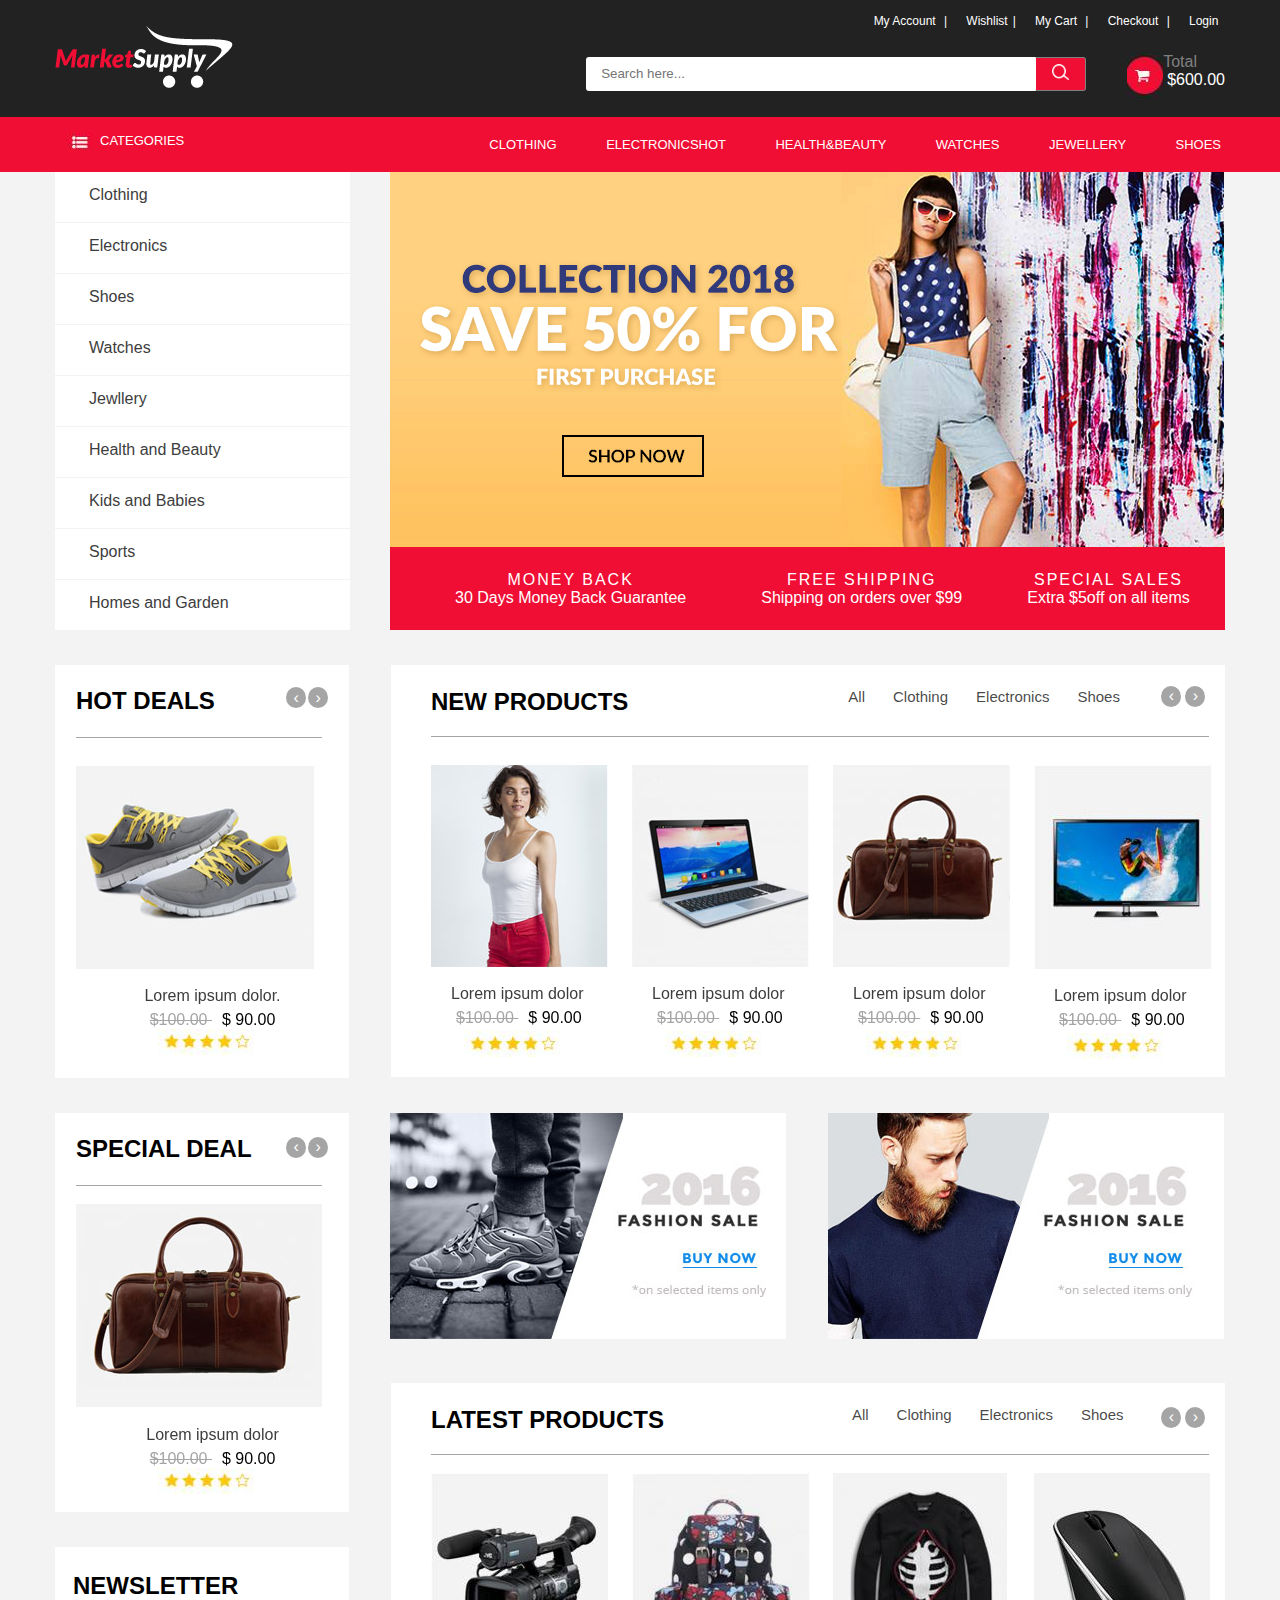
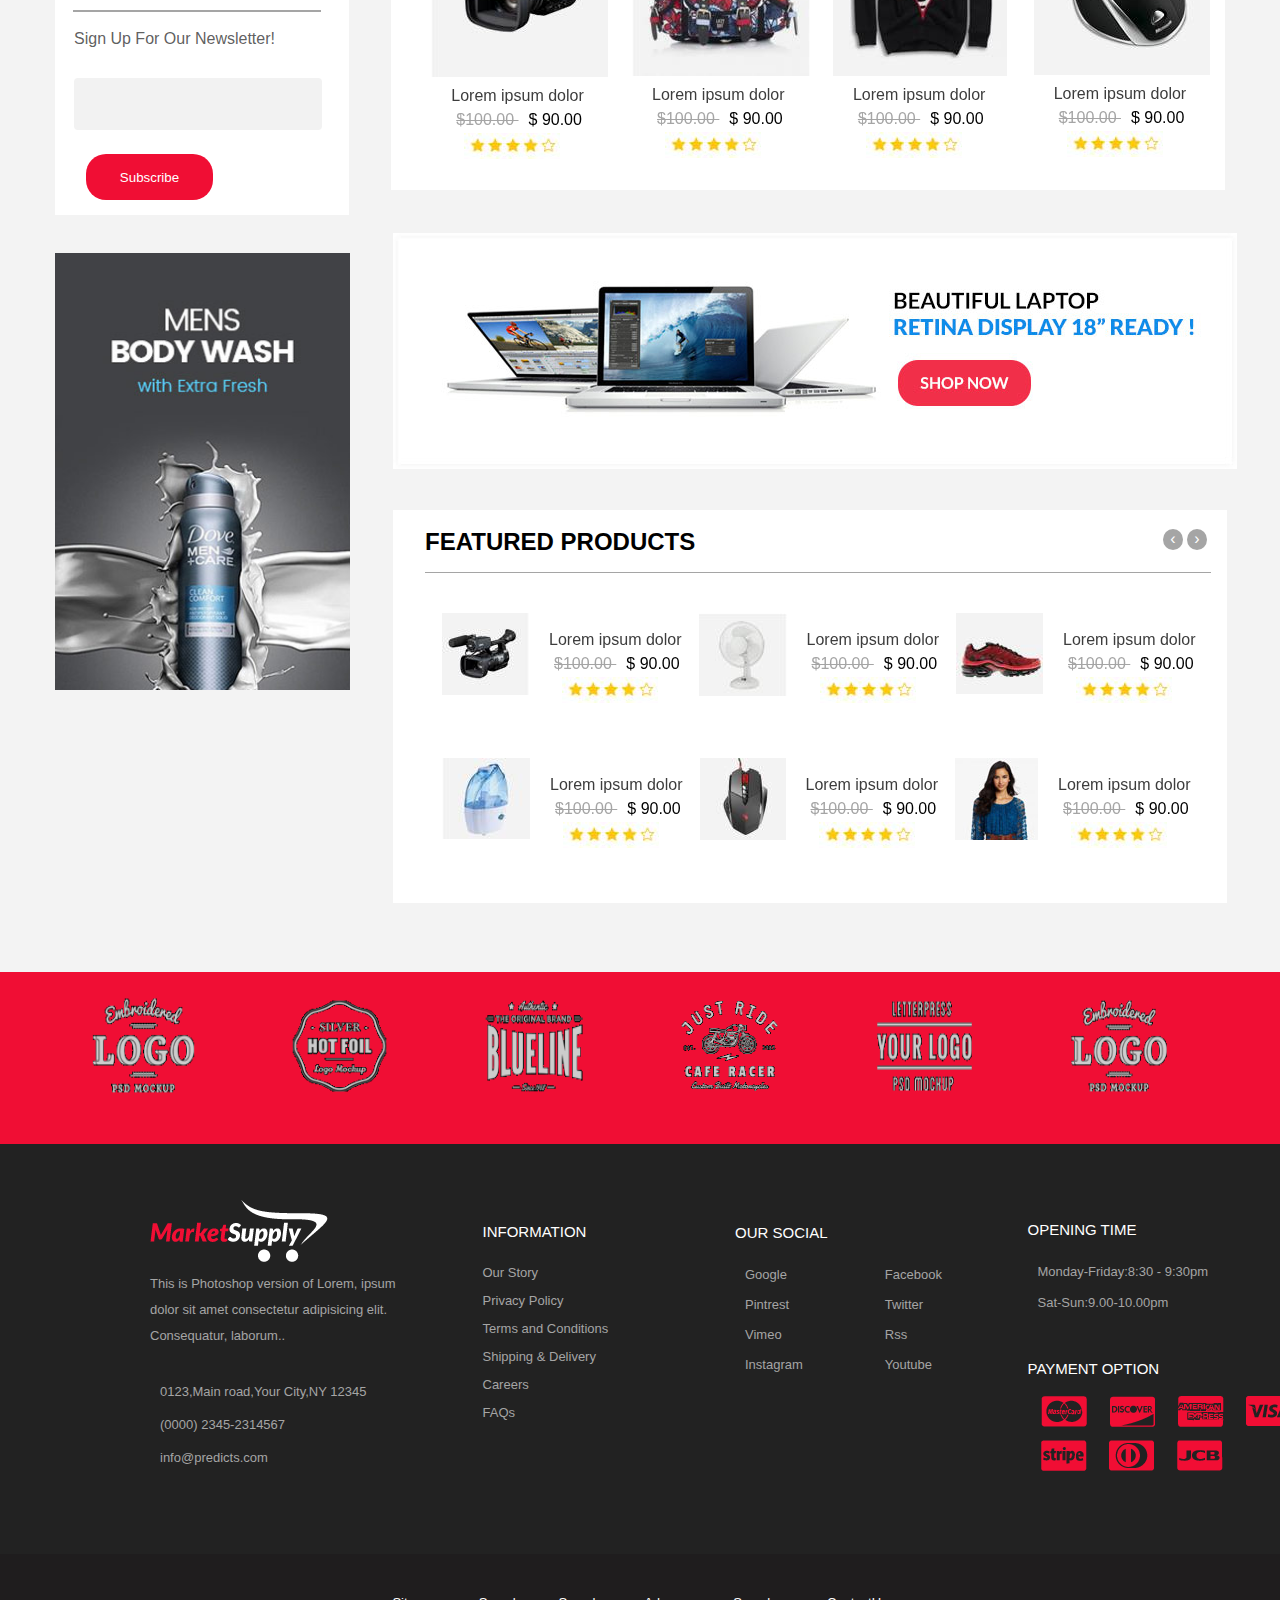
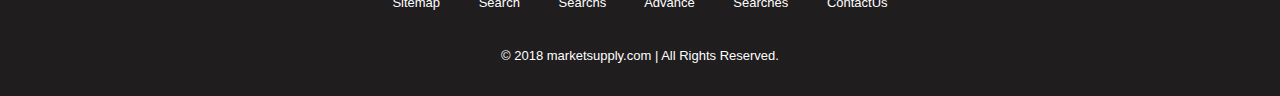
==== home page/index.html @ 387d469e "Task Completed" ====
<!DOCTYPE html>
<html lang="en">
<head>
    <meta charset="UTF-8">
    <meta http-equiv="X-UA-Compatible" content="IE=edge">
    <meta name="viewport" content="width=device-width, initial-scale=1.0">
    <link rel="stylesheet" href="https://cdnjs.cloudflare.com/ajax/libs/font-awesome/5.15.0/css/all.min.css" integrity="sha512-BnbUDfEUfV0Slx6TunuB042k9tuKe3xrD6q4mg5Ed72LTgzDIcLPxg6yI2gcMFRyomt+yJJxE+zJwNmxki6/RA==" crossorigin="anonymous" referrerpolicy="no-referrer" />
    <link rel="stylesheet" href="css/style.css"/>
    <link rel="stylesheet" href="css/owl.carousel.css">
    <!-- <link rel="stylesheet" href="css/owl.carousel2.css"> -->
    <title>Web Page</title>
</head>
<body>
    <main class="main"> 
        <header class="header">
            <div class="container"> 
              <div class="header-part1"> 
            <div class="first-img"> 
            <img class="header-img" src="images/logo.png" alt="logo" />
            </div>
            <div class="nav-search"> 
            <nav class="navigation">
                <ul class="main-nav">
                    <li> <a class="main-nav-link" href="#">My Account <span>|</span> </a></li>
                    <li><a class="main-nav-link" href="#">Wishlist<span>|</span></a></li>
                    <li><a class="main-nav-link" href="#">My Cart <span>|</span></a></li>
                    <li><a class="main-nav-link" href="#">Checkout <span>|</span></a></li>
                    <li><a class="main-nav-link" href="#">Login</a></li>
                </ul>
            </nav> 
            <div class="search-icon">
                <input type="text" placeholder="Search here..." name="search" class="search">
                <button type="submit" class="button1 "><img class="btnsearch" src="images/search.png" alt="bar"></button> 
                <div class="cart"><img class="cart1" src="images/cart.jpg" alt="cart"></div>
                <div class="first-price"><p class="total">Total<br><span>$600.00</span></p></div>
            </div> 
        </div>
        </div>  
        </div>
        </header>
        <div class="header2">
            <div class="container">  
             <div class="header-part2">  
            <div class="category">
                <div class="lines"><img src="images/lines.jpg"></div>
                <div class="c1"> 
                <p>CATEGORIES</p>
            </div>
            </div>
            <div class="lists">
                <div class="lists1">
                    <a class="prod" href="#">CLOTHING</a>
                    <a class="prod" href="#">ELECTRONICSHOT</a>
                    <a class="prod" href="#">HEALTH&BEAUTY</a>
                    <a class="prod" href="#">WATCHES</a>
                    <a class="prod" href="#">JEWELLERY</a>
                    <a class="prod"  href="#">SHOES</a>
                </div>
            </div>
          </div> 
        </div>
    </div>
<!-- first section -->
<div class="main-2"> 
    <div class="container">
        <div class="first-section">
            <div class="products2"> 
                <a class="prod2" href="#"> <i class="far fa-play-circle"></i>Clothing</a>
                <a class="prod2" href="#"><i class="far fa-play-circle"></i>Electronics</a>
                <a class="prod2" href="#"><i class="far fa-play-circle"></i>Shoes</a>
                <a class="prod2" href="#"><i class="far fa-play-circle"></i>Watches</a>
                <a class="prod2" href="#"><i class="far fa-play-circle"></i>Jewllery</a>
                <a class="prod2" href="#"><i class="far fa-play-circle"></i>Health and Beauty</a>
                <a class="prod2" href="#"><i class="far fa-play-circle"></i>Kids and Babies</a>
                <a class="prod2" href="#"><i class="far fa-play-circle"></i>Sports</a>
                <a class="prod2" href="#"><i class="far fa-play-circle"></i>Homes and Garden</a>
            </div>
            <div class="picture">
                <img class="picture1" src="images/banner-image.jpg" alt="girls picture">
                <div class="picture-content">
                    <p class="mb mb1"><span>MONEY BACK</span><br>30 Days Money Back Guarantee</p>
                    <p class="mb mb2"><span>FREE SHIPPING</span><br>Shipping on orders over $99</p>
                    <p class="mb mb3"><span>SPECIAL SALES</span><br>Extra $5off on all items</p>
                </div>
            </div>
        </div>
<!-- second section -->
<div class="second-section">
    <div class="second-sub"> 
                <h2 class="hd">HOT DEALS </h2>
                <hr class="hr"  size="1" width="90%" color="#a5a5a5" />
                 <div class="owl-carousel owl-carousel1 owl-theme">
                    <div class="item">
                        <div class="images-hot"><h4> 
                         <img src="images/hot-deals-01.jpg"></h4></div> 
                        <div class="second-sub-letter">
                            <p class="sb1">Lorem ipsum dolor.</p>
                            <p class="dollars"><span><s>$100.00 </s></span>$ 90.00</p>
                            <img class="star" src="images/star.jpg" alt="star">
                        </div>
                    </div> 
                     
                    <div class="item">
                        <div class="images-hot"><h4> 
                         <img src="images/hot-deals-01.jpg"></h4></div> 
                        <div class="second-sub-letter">
                            <p class="sb1">Lorem ipsum dolor.</p>
                            <p class="dollars"><span><s>$100.00 </s></span>$ 90.00</p>
                            <img class="star" src="images/star.jpg" alt="star">
                        </div>
                    </div> 
                    <div class="item">
                        <div class="images-hot"><h4> 
                         <img src="images/hot-deals-01.jpg"></h4></div> 
                        <div class="second-sub-letter">
                            <p class="sb1">Lorem ipsum dolor.</p>
                            <p class="dollars"><span><s>$100.00 </s></span>$ 90.00</p>
                            <img class="star" src="images/star.jpg" alt="star">
                        </div>
                    </div> 
                </div>
            </div> 
         
         <div class="second-side">
            <div class="second-content">
            <div class="sc1">    
            <h2 class="np">NEW PRODUCTS</h2>
             
            </div> 
            <div class="sc2">
                <p class="sc">All</p>
                <p class="sc">Clothing</p>
                <p class="sc">Electronics</p>
                <p class="sc">Shoes</p> 
            </div>
            </div>
            <hr class="hr"  size="1" width="98%" color="#a5a5a5" />
            <div class="owl-carousel owl-carousel2 owl-theme">
            <div class="item">
                    <div class="p1"><h4>
                    <img src="images/new-products-01.jpg">
                </h4></div>
                <div class="p1-letter">
                    <p class="np1">Lorem ipsum dolor</p>
                    <p class="dollars d1"><span><s>$100.00 </s></span>$ 90.00</p>
                    <img class="star st" src="images/star.jpg" alt="star">
                </div>
            </div> 
            <div class="item">
                <div class="p1"><h4>
                <img src="images/new-products-02.jpg">
            </h4></div>
            <div class="p1-letter">
                <p class="np1">Lorem ipsum dolor</p>
                <p class="dollars d1"><span><s>$100.00 </s></span>$ 90.00</p>
                <img class="star st" src="images/star.jpg" alt="star">
            </div>
            </div>
            <div class="item">
                <div class="p1"><h4>
                <img src="images/new-products-03.jpg">
            </h4></div>
            <div class="p1-letter">
                <p class="np1">Lorem ipsum dolor</p>
                <p class="dollars d1"><span><s>$100.00 </s></span>$ 90.00</p>
                <img class="star st" src="images/star.jpg" alt="star">
            </div>
            </div> 
            <div class="item">
                <div class="p1"><h4>
                <img src="images/New Project (4).jpg">
            </h4></div>
            <div class="p1-letter">
                <p class="np1">Lorem ipsum dolor</p>
                <p class="dollars d1"><span><s>$100.00 </s></span>$ 90.00</p>
                <img class="star st" src="images/star.jpg" alt="star">
            </div>
            </div> 
            <div class="item">
                <div class="p1"><h4>
                <img src="images/new-products-02.jpg">
            </h4></div>
            <div class="p1-letter">
                <p class="np1">Lorem ipsum dolor</p>
                <p class="dollars d1"><span><s>$100.00 </s></span>$ 90.00</p>
                <img class="star st" src="images/star.jpg" alt="star">
            </div>
            </div>  
        </div>
    </div>     
</div>
        <!-- Third section -->
        <div class="third-section">
            <div class="third-sub"> 
                <h2 class="sd">SPECIAL DEAL</h2>
                <hr class="hr"  size="1" width="90%" color="#a5a5a5" />
                <div class="owl-carousel owl-carousel1  owl-theme">
                    <div class="item">
                        <div class="images-special"><h4> 
                         <img src="images/special-deals-01.jpg"></h4></div> 
                        <div class="third-sub-letter">
                            <p class="tb1">Lorem ipsum dolor</p>
                            <p class="dollars"><span><s>$100.00 </s></span>$ 90.00</p>
                            <img class="star" src="images/star.jpg" alt="star">
                        </div>
                    </div> 
                    <div class="item">
                        <div class="images-special"><h4> 
                         <img src="images/special-deals-01.jpg"></h4></div> 
                        <div class="third-sub-letter">
                            <p class="tb1">Lorem ipsum dolor</p>
                            <p class="dollars"><span><s>$100.00 </s></span>$ 90.00</p>
                            <img class="star" src="images/star.jpg" alt="star">
                        </div>
                    </div> 
                    <div class="item">
                        <div class="images-special"><h4> 
                         <img src="images/special-deals-01.jpg"></h4></div> 
                        <div class="third-sub-letter">
                            <p class="tb1">Lorem ipsum dolor</p>
                            <p class="dollars"><span><s>$100.00 </s></span>$ 90.00</p>
                            <img class="star" src="images/star.jpg" alt="star">
                        </div>
                    </div> 
            </div>
            </div>
            <div class="third-img">
                <img class="third-img1" src="images/promo-01.jpg">
                <img class="third-img2" src="images/promo-02.jpg">
            </div>
        </div>
<!-- fourth section-->
        <div class="fourth-section">
            <div class="fourth-sub">
                <div class="fourth-sub1"> 
                    <h2 class="news">NEWSLETTER</h2>
                    <hr class="hr"  size="2" width="90%" color="#a5a5a5" />
                </div>
                <div class="signup">
                    <p class="sign">Sign Up For Our Newsletter!</p>
                    <input type="text" name="details" class="box" placeholder=" ">
                </div>
                <div class="button">
                    <button class="button2">Subscribe</button>
                </div>
            </div>
            <div class="fourth-side">
                <div class="fourth-content">
                    <div class="fc1">    
                        <h2 class="lp">LATEST PRODUCTS</h2>
                    </div> 
                    <div class="fc2">
                        <p class="fc">All</p>
                        <p class="fc">Clothing</p>
                        <p class="fc">Electronics</p>
                        <p class="fc">Shoes</p> 
                    </div>
                </div>
                <hr class="hr"  size="1" width="98%" color="#a5a5a5" />
                <div class="owl-carousel owl-carousel2 owl-theme">
                    <div class="item">
                        <div class="fimg1"><h4>
                            <img src="images/camera.jpg"></h4> 
                        </div>
                        <div class="fp1-letter">
                            <p class="fp1">Lorem ipsum dolor</p>
                            <p class="dollars d1"><span><s>$100.00 </s></span>$ 90.00</p>
                            <img class="star st" src="images/star.jpg" alt="star">
                        </div>
                    </div> 
                    <div class="item">
                        <div class="fimg1"><h4>
                            <img src="images/bag.jpg"></h4>
                        </div>
                        <div class="fp1-letter">
                            <p class="fp1">Lorem ipsum dolor</p>
                            <p class="dollars d1"><span><s>$100.00 </s></span>$ 90.00</p>
                            <img class="star st" src="images/star.jpg" alt="star">
                        </div>
                    </div>
                    <div class="item">
                        <div class="fimg1"><h4>
                            <img src="images/t-shirt.jpg"></h4>
                        </div>
                        <div class="fp1-letter">
                            <p class="fp1">Lorem ipsum dolor</p>
                            <p class="dollars d1"><span><s>$100.00 </s></span>$ 90.00</p>
                        <img class="star st" src="images/star.jpg" alt="star">
                        </div>
                    </div> 
                    <div class="item">
                        <div class="fimg1"><h4>
                            <img src="images/mouse.jpg"></h4>
                        </div>
                        <div class="fp1-letter">
                            <p class="fp1">Lorem ipsum dolor</p>
                            <p class="dollars d1"><span><s>$100.00 </s></span>$ 90.00</p>
                            <img class="star st" src="images/star.jpg" alt="star">
                        </div>
                    </div> 
                    <div class="item">
                        <div class="fimg1"><h4>
                            <img src="images/latest-products-03.jpg"></h4>
                        </div>
                        <div class="fp1-letter">
                        <p class="fp1">Lorem ipsum dolor</p>
                        <p class="dollars d1"><span><s>$100.00 </s></span>$ 90.00</p>
                        <img class="star st" src="images/star.jpg" alt="star">
                        </div>
                    </div>  
                </div>
            </div>  
        </div>
 <!-- fifth-section -->
        <div class="fifth-section">
            <div class="fifth-sub">
                <img class="fifth-img1" src="images/advert.jpg" alt="advert">
            </div>
            <div class="fifth-side">
                <div class="fifth-side1">
                    <img class="fifth-img2" src="images/laptop-img.jpg" alt="lap">
                </div>

                <div class="fifth-side2">
                    <div class="fifth-content">
                        <div class="fifth-c1">    
                            <h2 class="feat">FEATURED PRODUCTS</h2>
                        </div> 
                        <hr class="hr"  size="1" width="98%" color="#a5a5a5" />
                    </div>
                    <div class="owl-carousel owl-carousel3  owl-theme">
                    <div class="item">
                        <div class="item-list1"> 
                        <div class="fifth-sub-img1"><h4>
                            <img src="images/small camera.jpg"></h4>
                        </div>
                        <div class="fifth-p1-letter">
                        <p class="fifth-p1">Lorem ipsum dolor</p>
                        <p class="dollars d1"><span><s>$100.00 </s></span>$ 90.00</p>
                        <img class="star st" src="images/star.jpg" alt="star">
                        </div>

                        <div class="fifth-sub-img2"><h4>
                            <img src="images/tablefan.jpg"></h4>
                        </div>
                        <div class="fifth-p1-letter">
                        <p class="fifth-p1">Lorem ipsum dolor</p>
                        <p class="dollars d1"><span><s>$100.00 </s></span>$ 90.00</p>
                        <img class="star st" src="images/star.jpg" alt="star">
                        </div>

                        <div class="fifth-sub-img3"><h4>
                            <img src="images/shoes.jpg"></h4>
                        </div>
                        <div class="fifth-p1-letter">
                        <p class="fifth-p1">Lorem ipsum dolor</p>
                        <p class="dollars d1"><span><s>$100.00 </s></span>$ 90.00</p>
                        <img class="star st" src="images/star.jpg" alt="star">
                        </div>
                        </div>
                        <div class="item-list2"> 
                        <div class="fifth-sub-img4"><h4>
                            <img src="images/heater.jpg"></h4>
                        </div>
                        <div class="fifth-p1-letter">
                        <p class="fifth-p1">Lorem ipsum dolor</p>
                        <p class="dollars d1"><span><s>$100.00 </s></span>$ 90.00</p>
                        <img class="star st" src="images/star.jpg" alt="star">
                        </div>
                        <div class="fifth-sub-img5"><h4>
                            <img src="images/Rox.jpg"></h4>
                        </div>
                        <div class="fifth-p1-letter">
                        <p class="fifth-p1">Lorem ipsum dolor</p>
                        <p class="dollars d1"><span><s>$100.00 </s></span>$ 90.00</p>
                        <img class="star st" src="images/star.jpg" alt="star">
                        </div>
                        <div class="fifth-sub-img6"><h4>
                            <img src="images/featured-products-06.jpg"></h4>
                        </div>
                        <div class="fifth-p1-letter">
                        <p class="fifth-p1">Lorem ipsum dolor</p>
                        <p class="dollars d1"><span><s>$100.00 </s></span>$ 90.00</p>
                        <img class="star st" src="images/star.jpg" alt="star">
                        </div>
                        </div>

                    </div>  
                    <div class="item">
                        <div class="item-list1"> 
                        <div class="fifth-sub-img1"><h4>
                            <img src="images/small camera.jpg"></h4>
                        </div>
                        <div class="fifth-p1-letter">
                        <p class="fifth-p1">Lorem ipsum dolor</p>
                        <p class="dollars d1"><span><s>$100.00 </s></span>$ 90.00</p>
                        <img class="star st" src="images/star.jpg" alt="star">
                        </div>

                        <div class="fifth-sub-img2"><h4>
                            <img src="images/tablefan.jpg"></h4>
                        </div>
                        <div class="fifth-p1-letter">
                        <p class="fifth-p1">Lorem ipsum dolor</p>
                        <p class="dollars d1"><span><s>$100.00 </s></span>$ 90.00</p>
                        <img class="star st" src="images/star.jpg" alt="star">
                        </div>

                        <div class="fifth-sub-img3"><h4>
                            <img src="images/shoes.jpg"></h4>
                        </div>
                        <div class="fifth-p1-letter">
                        <p class="fifth-p1">Lorem ipsum dolor</p>
                        <p class="dollars d1"><span><s>$100.00 </s></span>$ 90.00</p>
                        <img class="star st" src="images/star.jpg" alt="star">
                        </div>
                        </div>
                        <div class="item-list2"> 
                        <div class="fifth-sub-img4"><h4>
                            <img src="images/heater.jpg"></h4>
                        </div>
                        <div class="fifth-p1-letter">
                        <p class="fifth-p1">Lorem ipsum dolor</p>
                        <p class="dollars d1"><span><s>$100.00 </s></span>$ 90.00</p>
                        <img class="star st" src="images/star.jpg" alt="star">
                        </div>
                        <div class="fifth-sub-img5"><h4>
                            <img src="images/Rox.jpg"></h4>
                        </div>
                        <div class="fifth-p1-letter">
                        <p class="fifth-p1">Lorem ipsum dolor</p>
                        <p class="dollars d1"><span><s>$100.00 </s></span>$ 90.00</p>
                        <img class="star st" src="images/star.jpg" alt="star">
                        </div>
                        <div class="fifth-sub-img6"><h4>
                            <img src="images/featured-products-06.jpg"></h4>
                        </div>
                        <div class="fifth-p1-letter">
                        <p class="fifth-p1">Lorem ipsum dolor</p>
                        <p class="dollars d1"><span><s>$100.00 </s></span>$ 90.00</p>
                        <img class="star st" src="images/star.jpg" alt="star">
                        </div>
                        </div>

                    </div>  
                    <div class="item">
                        <div class="item-list1"> 
                        <div class="fifth-sub-img1"><h4>
                            <img src="images/small camera.jpg"></h4>
                        </div>
                        <div class="fifth-p1-letter">
                        <p class="fifth-p1">Lorem ipsum dolor</p>
                        <p class="dollars d1"><span><s>$100.00 </s></span>$ 90.00</p>
                        <img class="star st" src="images/star.jpg" alt="star">
                        </div>

                        <div class="fifth-sub-img2"><h4>
                            <img src="images/tablefan.jpg"></h4>
                        </div>
                        <div class="fifth-p1-letter">
                        <p class="fifth-p1">Lorem ipsum dolor</p>
                        <p class="dollars d1"><span><s>$100.00 </s></span>$ 90.00</p>
                        <img class="star st" src="images/star.jpg" alt="star">
                        </div>

                        <div class="fifth-sub-img3"><h4>
                            <img src="images/shoes.jpg"></h4>
                        </div>
                        <div class="fifth-p1-letter">
                        <p class="fifth-p1">Lorem ipsum dolor</p>
                        <p class="dollars d1"><span><s>$100.00 </s></span>$ 90.00</p>
                        <img class="star st" src="images/star.jpg" alt="star">
                        </div>
                        </div>
                        <div class="item-list2"> 
                        <div class="fifth-sub-img4"><h4>
                            <img src="images/heater.jpg"></h4>
                        </div>
                        <div class="fifth-p1-letter">
                        <p class="fifth-p1">Lorem ipsum dolor</p>
                        <p class="dollars d1"><span><s>$100.00 </s></span>$ 90.00</p>
                        <img class="star st" src="images/star.jpg" alt="star">
                        </div>
                        <div class="fifth-sub-img5"><h4>
                            <img src="images/Rox.jpg"></h4>
                        </div>
                        <div class="fifth-p1-letter">
                        <p class="fifth-p1">Lorem ipsum dolor</p>
                        <p class="dollars d1"><span><s>$100.00 </s></span>$ 90.00</p>
                        <img class="star st" src="images/star.jpg" alt="star">
                        </div>
                        <div class="fifth-sub-img6"><h4>
                            <img src="images/featured-products-06.jpg"></h4>
                        </div>
                        <div class="fifth-p1-letter">
                        <p class="fifth-p1">Lorem ipsum dolor</p>
                        <p class="dollars d1"><span><s>$100.00 </s></span>$ 90.00</p>
                        <img class="star st" src="images/star.jpg" alt="star">
                        </div>
                        </div>

                    </div>
                </div>
                </div>
            </div>

        </div>

    </div>
</div>
<!--Footer section-->
<div class="footer-section">
    <!-- footer1 -->
    <div class="footer1">
    <div class="container"> 
        <div class="sub-footer1">
            <div class="footer-img">
                <img class="fimg fimgA" src="images/brand-01.png" alt="brand1">
                <img class="fimg" src="images/brand-02.png" alt="brand1">
                <img class="fimg" src="images/brand-03.png" alt="brand1">
                <img class="fimg" src="images/brand-04.png" alt="brand1">
                <img class="fimg" src="images/brand-05.png" alt="brand1">
                <img class="fimg fimgF" src="images/brand-06.png" alt="brand1">
            </div>
        </div>
    </div>
    </div>
    <!-- footer2 -->
    <div class="footer2">
        <div class="container">
                <div class="row">
                    <div class="footer-col col1">
                         <img class="footer-img1" src="images/logo.png">
                          <p class="footer-para">This is Photoshop version of Lorem, ipsum dolor sit amet consectetur adipisicing elit. Consequatur, laborum..</p>
                          <div class="icon-1"> 
                          <a class="icon" href="#"><i class="fas fa-map-marker-alt fi"></i> 0123,Main road,Your City,NY 12345<br></a>
                          <a class="icon" href="#"> <i class="fas fa-phone-alt fi"></i>(0000) 2345-2314567<br></a>
                          <a class="icon" href="#">  <i class="fas fa-envelope fi "></i>info@predicts.com</a>
                        </div>
                    </div>
                    <div class="footer-col col2">
                        <h4 class="footer-info">INFORMATION</h4>
                        <ul class="conditions list">
                            <li><a class="conditions" href="#"> Our Story</a></li>
                            <li><a class="conditions" href="#">Privacy Policy</a></li>
                            <li><a class="conditions" href="#">Terms and Conditions</a></li>
                            <li><a class="conditions" href="#">Shipping & Delivery</a></li>
                            <li><a class="conditions" href="#">Careers</a></li>
                            <li><a class="conditions" href="#">FAQs</a></li>
                        </ul>
                    </div>
                    <div class="footer-col col3">
                        <h4 class="social">OUR SOCIAL</h4>
                        <div class="icon-2"> 
                        <ul class="sub-icon1">
                            <li><a class="si" href="#"><i class="fab fa-google-plus-g fi"></i>Google</a></li>
                            <li><a class="si" href="#"><i class="fab fa-pinterest fi"></i>Pintrest</a></li>
                            <li><a class="si" href="#"><i class="fab fa-vimeo-v fi"></i>Vimeo</a></li>
                            <li><a class="si" href="#"><i class="fab fa-instagram fi"></i>Instagram</a></li>
                        </ul>

                        <ul class="sub-icon2">
                            <li><a class="si" href="#"><i class="fab fa-facebook-f fi"></i>Facebook</a></li>
                            <li><a class="si" href="#"><i class="fab fa-twitter fi"></i>Twitter</a></li>
                            <li><a class="si" href="#"><i class="fas fa-rss fi"></i>Rss</a></li>
                            <li><a class="si" href="#"><i class="fab fa-youtube fi"></i>Youtube</a></li>
                        </ul>

                    </div>
                    </div>
                    <div class="footer-col col4">
                        <div class="timing"> 
                        <h4 class="OT">OPENING TIME</h4>
                        <div class="time">
                            <i class="far fa-clock fi fi1"></i>
                            <p>Monday-Friday:8:30 - 9:30pm<br>Sat-Sun:9.00-10.00pm</p>
                            </div>
                        </div>
                        <div class="payment">
                            <h4>PAYMENT OPTION</h4>
                            <img class="pay" src="images/payment-icon-01.png" alt="payment"><br>
                            <img class="pay" src="images/payment-icon-02.png" alt="payment">
                        </div>
                    </div>
                    </div>
                </div>
            </div>
            <div class="footer3">
                <div class="container">
                    <div class="footer3-sub"> 
                    <div class="bottom-words">
                        <a class="site" href="#">Sitemap</a>
                        <a class="site" href="#">Search</a>
                        <a class="site" href="#">Searchs</a>
                        <a class="site" href="#">Advance</a>
                        <a class="site" href="#">Searches</a>
                        <a class="site" href="#">ContactUs</a>
                    </div>
                    <div class="copyrights"> 
                        <p class="cp1">&copy 2018 marketsupply.com | All Rights Reserved.</p>

                    </div>
                </div>
                </div>
            </div>
        </div>
</main>
</body>
<script src="https://cdnjs.cloudflare.com/ajax/libs/jquery/3.6.0/jquery.min.js" integrity="sha512-894YE6QWD5I59HgZOGReFYm4dnWc1Qt5NtvYSaNcOP+u1T9qYdvdihz0PPSiiqn/+/3e7Jo4EaG7TubfWGUrMQ==" crossorigin="anonymous" referrerpolicy="no-referrer"></script>
<script src="js/owl.carousel.min.js"></script>
<script> 
$('.owl-carousel1').owlCarousel({
    loop:true,
    margin:10,
    nav:true,
    responsive:{
        0:{
            items:1
        },
        600:{
            items:3
        },
        1000:{
            items:1
        }
    }
})
</script>
<script> 
    $('.owl-carousel2').owlCarousel({
        loop:true,
        margin:10,
        nav:true,
        responsive:{
            0:{
                items:1
            },
            600:{
                items:4
            },
            1000:{
                items:4
            }
        }
    })
</script> 
<script> 
    $('.owl-carousel3').owlCarousel({
        loop:true,
        margin:10,
        nav:true,
        responsive:{
            0:{
                items:1
            },
            600:{
                items:1
            },
            1000:{
                items:1
            }
        }
    })
</script> 
</html>
---- home page/css/style.css ----
*{
    margin: 0;
    padding: 0;
    box-sizing: border-box;
}
.main{
    background-color: hsl(0, 0%, 95%);
}
.container{
    max-width: 1170px;
    margin: 0 auto;
    
}
/* header section */
.header{
    background-color:#222222; 
    font-family: Arial, Helvetica, sans-serif;
}
/* .header-img{
    padding-left: 75%;
} */
.header-part1{
    display: flex;
    justify-content: space-between;
    align-items: center;
    height: 117px;
}
.main-nav{
    list-style: none;
    display: flex;
    align-items: center;
    gap: 1.2rem;
    font-size: 12px;
    padding-left: 45%;
    padding-bottom: 25px;
    padding-top: 8px

    /* padding-left: 36%;
    padding-bottom: 20px; */
}
.main-nav-link{
    color: #fff;
    text-decoration: none;
}
.main-nav-link span{
    padding-left: 5px;
}
.search-icon{
    display: flex;
    /* margin-right: 190px; */
    
}
.search{
width: 450px;
height: 34px;
border: none;
padding-left: 15px; 
border: none;
border-radius: 3px 1px 1px 3px;
margin-top: 4px;
}
.subsearch{
    color: #fff;
}
.button1{
    float: left;
    width: 50px;
    height: 34px;
    padding: 6px;
    background: #f00e34;
    color: white;
    border: 1px solid grey;
    border-left: none;
    cursor: pointer;
    border-radius: 0 3px 3px 0;
    margin-top: 4px;
}
.btnsearch {
    width: 17px;
}
.first-price{
    color:  grey;
    /* text-align: center; */
}

.first-price span{
    color: #fff;
    margin-left: 4px;
}
.cart{
    background-color:  #222222;
    padding-left: 41px;
}
.cart1{
    padding-bottom: 10px;
}
.header2{
     
    background-color:#f00e34;
    /* padding-bottom: 20px;
    padding-top: 20px; */
    font-size: 13px; 
    font-family: Arial, Helvetica, sans-serif;    
}
.header-part2{
    display: flex;
    justify-content: space-between;
    align-items: center;
    height: 55px;

}
.category{
    display: flex;
    color: #fff;
    padding-left: 13px
}
.c1{
    padding-left:9px;
}
.lists1{
    padding-right: 4px;
    word-spacing: 46px
}
.prod{
    color: #fff;
    text-decoration: none;
}
/* first section */
.main-2{
    background-color:#f3f3f3;
    max-width: 1440px;
    height: auto;
    font-family: Arial, Helvetica, sans-serif;
}
.first-section{
    display: flex;
}
.products2{
    display: flex;
    flex-direction: column;
    font-family: Arial, Helvetica, sans-serif;
}
.prod2{
    color:#3d3d3d;
    text-decoration: none;
    background-color:#fff;
    padding-bottom: 20px;
    width: 295px;
    height:50px;
    margin-bottom: 1px;
    padding-top: 14px;

}
.fa-play-circle{
    padding-left: 15px;
    padding-right: 19px;
    color: #a5a5a5;
}
.picture{
    width: 835px;
    height: 373px;
    margin-left: 40px;
}
.picture-content{
    display: flex;
    color: #fff;
    background-color: #f00e34;
    /* margin-top: 10px; */
    height: 83px;
    align-items: center; 
    margin-top: -4px;  
}
.mb{
    padding-left: 65px;
    text-align: center;
}
.mb1{
    padding-right: 10px;
}
.mb span{
    letter-spacing: 2px;
}
 
/* footer section */

.footer1{
    background-color: #f00e34;
    height: 172px;
    
}
.sub-footer1{
    padding-top: 24px;
}
.fimg{
    padding-left: 12px;
    height: 100px;
    width: 115px;
    margin-right: 50px;
    margin-left: 26px;
}
.fimgA{
    padding-left: 10px;
}
/* .fimgF{
    padding-left: 12%;
} */
.footer2{
    background-color:#222222;
    height:auto;
    width:1440px;
    padding: 70px 0;
}
.row{
	display: flex;
	flex-wrap: wrap;
    font-family: Arial, Helvetica, sans-serif;
    font-size: 13px;
    /* align-items: center; */
}
ul{
	list-style: none;
}
.footer-col{
    width: 25%;
    padding: 0 15px;
     
}
.footer-col .col1{
    padding-bottom: 10px;
}

 .footer-col h4{
	font-size: 18px;
	color:  #fff;
	text-transform: capitalize;
	margin-bottom: 19px;
	font-weight: 500;
	position: relative;
    font-size: 15px;
}
/* logo */
.footer-img1{
    padding-bottom: 6px;
    margin-top: -14px;
}
.icon{
    color:#a5a5a5;
    text-decoration: none;
}
.icon-1{
    margin-top: 26px;
    line-height: 33px
}
.col1{
    padding-bottom: 10px;
}
.footer-para{
    color: #a5a5a5;
    line-height: 26px;
}
 /* info */
.conditions{
    color: #a5a5a5;
    text-decoration: none;
    padding-top: -5px;
    line-height: 28px;
}
.footer-info{
    margin-top: 9px;
}
.col2{
    padding-left: 55px;
}
/* social */
.icon-2{
    display:flex;
     
}
.social{
    padding-top: 10px;
}
.sub-icon1{
    padding-right: 37px;
    line-height: 30px;
    
}
.sub-icon2{
    padding-left: 35px;
    line-height: 30px;
    
}
.si{
    color: #a5a5a5;
    text-decoration: none;
}
.fi{
    color: #f00e34;
    padding-right: 10px;
}
/* TIME AND PAYMENT */
.OT{
    height: 0px;
    margin-top: 7px;
    padding-bottom: 16px
}
.time{
    color: #a5a5a5;
    padding-bottom: 28px;
    line-height: 31px;
     display:flex;
}
.time span{
    padding-left: 10px;
}
.pay{
    padding-bottom: 10px;
    padding-left: 13px;
}
.footer3{
    background-color: #1f1d1e;
    height: 142px;
    font-family: Arial, Helvetica, sans-serif;
    font-size: 13px;
}
.footer3-sub{
    align-items: center;
    text-align: center;

}
.bottom-words{
    padding-top: 41px;
    word-spacing: 35px;
}

.site{
    color: #fff;
    text-decoration: none;
}
.copyrights{
    color: #fff;
    padding-top: 38px;
    padding-bottom: 22px;
}
.payment{
    margin-top:14px;
}
/* second section */

/* .item{
    height: 300px;
    width:250px  
}*/
.second-sub{
    background-color: #fff;
    width: 294px;
    padding-left: 21px;
    padding-top: 22px;
    margin-bottom: 20px;
}
.images-hot{
    padding-top: 10px;
}
.hd{
    padding-bottom: 22px;
}
.hr{
    margin-bottom: 18px;
}
.second-sub-letter{
    text-align: center;
}     
.sb1{
    color:#3d3d3d;
    padding-top: 18px;
}
.dollars{
    padding-top: 6px;
}
.dollars span{
    color:#a5a5a5 ;
    padding-right: 10px;
}
.star{
    padding-left: 30%;
}
.second-section{
    display: flex;
    margin-top: 34px;
}

.second-side{
    background-color: #fff;
    width: 834px;
     
    margin-left: 42px;
    padding-left: 40px;
     
    margin-bottom: 21px;
}
.p1{
    padding-top: 10px; 
}
.second-content{
    display: flex;
    padding-top: 23px;
    padding-bottom: 20px;
}
.sc2{
    display: flex;
    padding-left: 12rem;
}
.sc{
    padding-left: 28px;
    color: #3d3d3def;
    font-size: 15px;
}
.np1{
    color: #3d3d3d;;
    padding-top: 18px;
    padding-left: 20px;
}
.d1{
    padding-left: 25px;
}
.st{
    padding-left: 33px;
    padding-top: 4px;
}

/* buttons */
.owl-prev{
    position: absolute;
    bottom: 115%;
    left: 77%;
    border-radius: 50%;
    width: 20px;
    height: 21px;
    border-color:none;
    
}
.owl-prev:hover{
    background-color: #f00e34;
}
 .owl-prev{
     background-color:#a5a5a5;
}
.owl-prev span{
    color: #fff;
}
.owl-next{
    position: absolute;
    bottom: 115%;
    left: 85%;
    border-radius: 50%;
    width: 20px;
    height: 21px;
    border-color:#a5a5a5;
}
.owl-next{
    background-color: #a5a5a5;
}
.owl-next:hover{
    background-color: #f00e34;
}
.owl-next span{
    color: #fff;
}
.owl-carousel2 .owl-nav .owl-prev{
    left: 92%;
}
.owl-carousel2 .owl-nav .owl-next{
    left: 95%;
}
/* .owl-carousel2{
    display: flex;
    flex-direction:column;
} */


/* .item{
    display: flex;
    flex-direction: column;
    height: 174px;
    width: 200px;
} */

/* Third Section */
/* .item{
    height: 210px;
    width:250px
} */
.third-sub{
    background-color: #fff;
    width: 294px;
    padding-left: 21px;
    padding-top: 22px;
    /* margin-bottom: 10px; */
    /* margin-top: 10px; */
}
.sd{
    padding-bottom: 22px;
}
.hr{
    margin-bottom: 18px;
}
.images-hot{
    padding-top: 10px;
}
.third-sub-letter{
    text-align: center;
}     
.tb1{
    color:  #3d3d3d;;
     padding-top: 19px;
}
 .dollars span{
    color:#a5a5a5 ;
    padding-right: 10px;
}
/* .dollars{
    padding-bottom: 5px;
} */
/* .star{
    padding-bottom: 25px;
} */
.third-section{
    display: flex;
       margin-top: 15px;
}
.third-img{
    height: 225px;
}
.third-img1{
    margin-left: 41px;
}
.third-img2{
    margin-left: 38px;
}
/* fourth Section */
.fourth-sub{
    width: 295px;
    height: 268px;
    background-color: #fff;
    margin-top: 35px;
    margin-bottom: 18px;
}
.fourth-sub1{
    padding-left: 18px;
    padding-top: 25px;
}
.news{
    padding-bottom: 10px;
}
.signup{
    padding-left: 19px;
}
.sign{
    padding-bottom:30px;
    font-weight: 100;
    color: #3d3d3dd5;
}
.box{
    width: 90%;
    height: 52px;
    background-color: hsl(0, 0%, 95%);
    border-radius: 4px 4px;
    border: none;
}
.button{
    padding-left: 31px;
    padding-top: 24px;
}
.button2{
    width:127px;
    height: 46px;
    border-radius: 20px 20px 20px 20px;
    background-color: #f00e34;
    color: #fff;
    border: none;
}
.fourth-section{
    display: flex;
}
.fourth-side{
    background-color: #fff;
    width: 834px;
    height: auto;
    margin-left: 42px;
    padding-left: 40px;
    margin-top: -11%;
    margin-bottom: 43px;
}
.fp1{
    padding-top: 10px; 
}
.fourth-content{
    display: flex;
    padding-top: 23px;
    padding-bottom: 20px;
}
.fc2{
    display: flex;
    padding-left: 10rem;
}
.fc{
    padding-left: 28px;
    color: #3d3d3def;
    font-size: 15px;
}
.fp1{
    color:  #3d3d3d;
    padding-top: 18px;
    padding-left: 20px;
}
.owl-carousel2 .owl-nav .owl-prev{
    left: 92%;
}
.owl-carousel2 .owl-nav .owl-next{
    left: 95%;
}
/* .d1{
    padding-left: 25px;
}
.st{
    padding-left: 33px;
    padding-top: 4px;
} */
/* Fifth section */
.fifth-img1{
    width: 295px;
    padding-top: 20px
}
.fifth-section{
    display: flex;
}
.fifth-side{
    margin-left: 43px;
}
.fifth-side1{
    width: 833px;
}
.fifth-side2{
    width: 834px;
    height: 393px;
    background-color: #fff;
    padding-left: 32px;
    margin-top: 37px;
    margin-bottom: 69px;
}
.item-list1{
    display: flex;
    padding-top: 22px;
}
.item-list2{
    display: flex;
    padding-top: 55px;
}

.item{
    display: flex;
    flex-direction: column;
}
.fp1{
    padding-top: 10px; 
}
/* .fifth-content{
     
    padding-top: 23px;
    padding-bottom: 20px;
} */
.feat{
    padding-top: 18px;
    padding-bottom: 16px
}
.fifth-p1{
    color:  #3d3d3d;;
    padding-top: 18px;
    padding-left: 20px;
}
.fifth-sub-img1{
    padding-left: 17px;
}
.fifth-sub-img2{
    padding-left: 17px;
}
.fifth-sub-img3{
    padding-left: 17px;
}
.fifth-sub-img4{
    padding-left: 17px;
}
.fifth-sub-img5{
    padding-left: 17px;
}
.fifth-sub-img6{
    padding-left: 17px;
}
.owl-carousel3 .owl-nav .owl-prev{
    left: 92%;
}
.owl-carousel3 .owl-nav .owl-next{
    left: 95%;
}
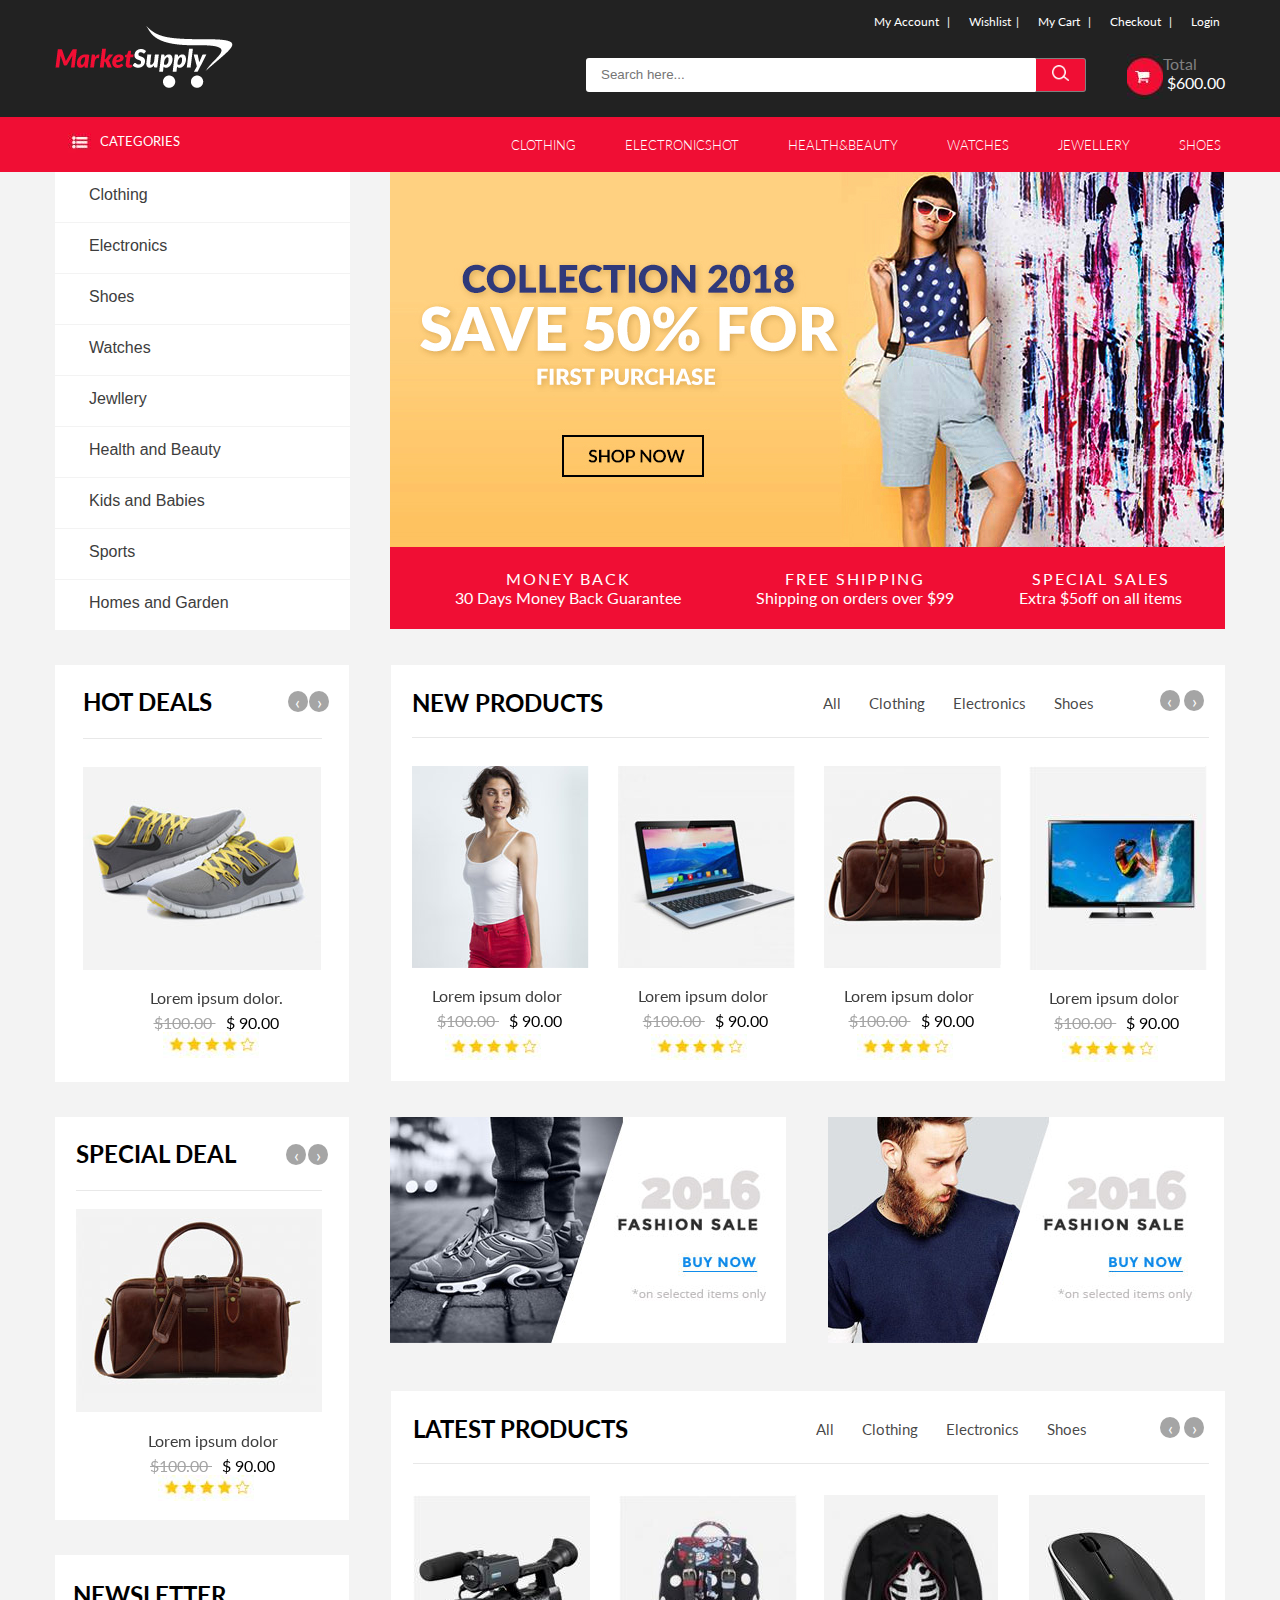
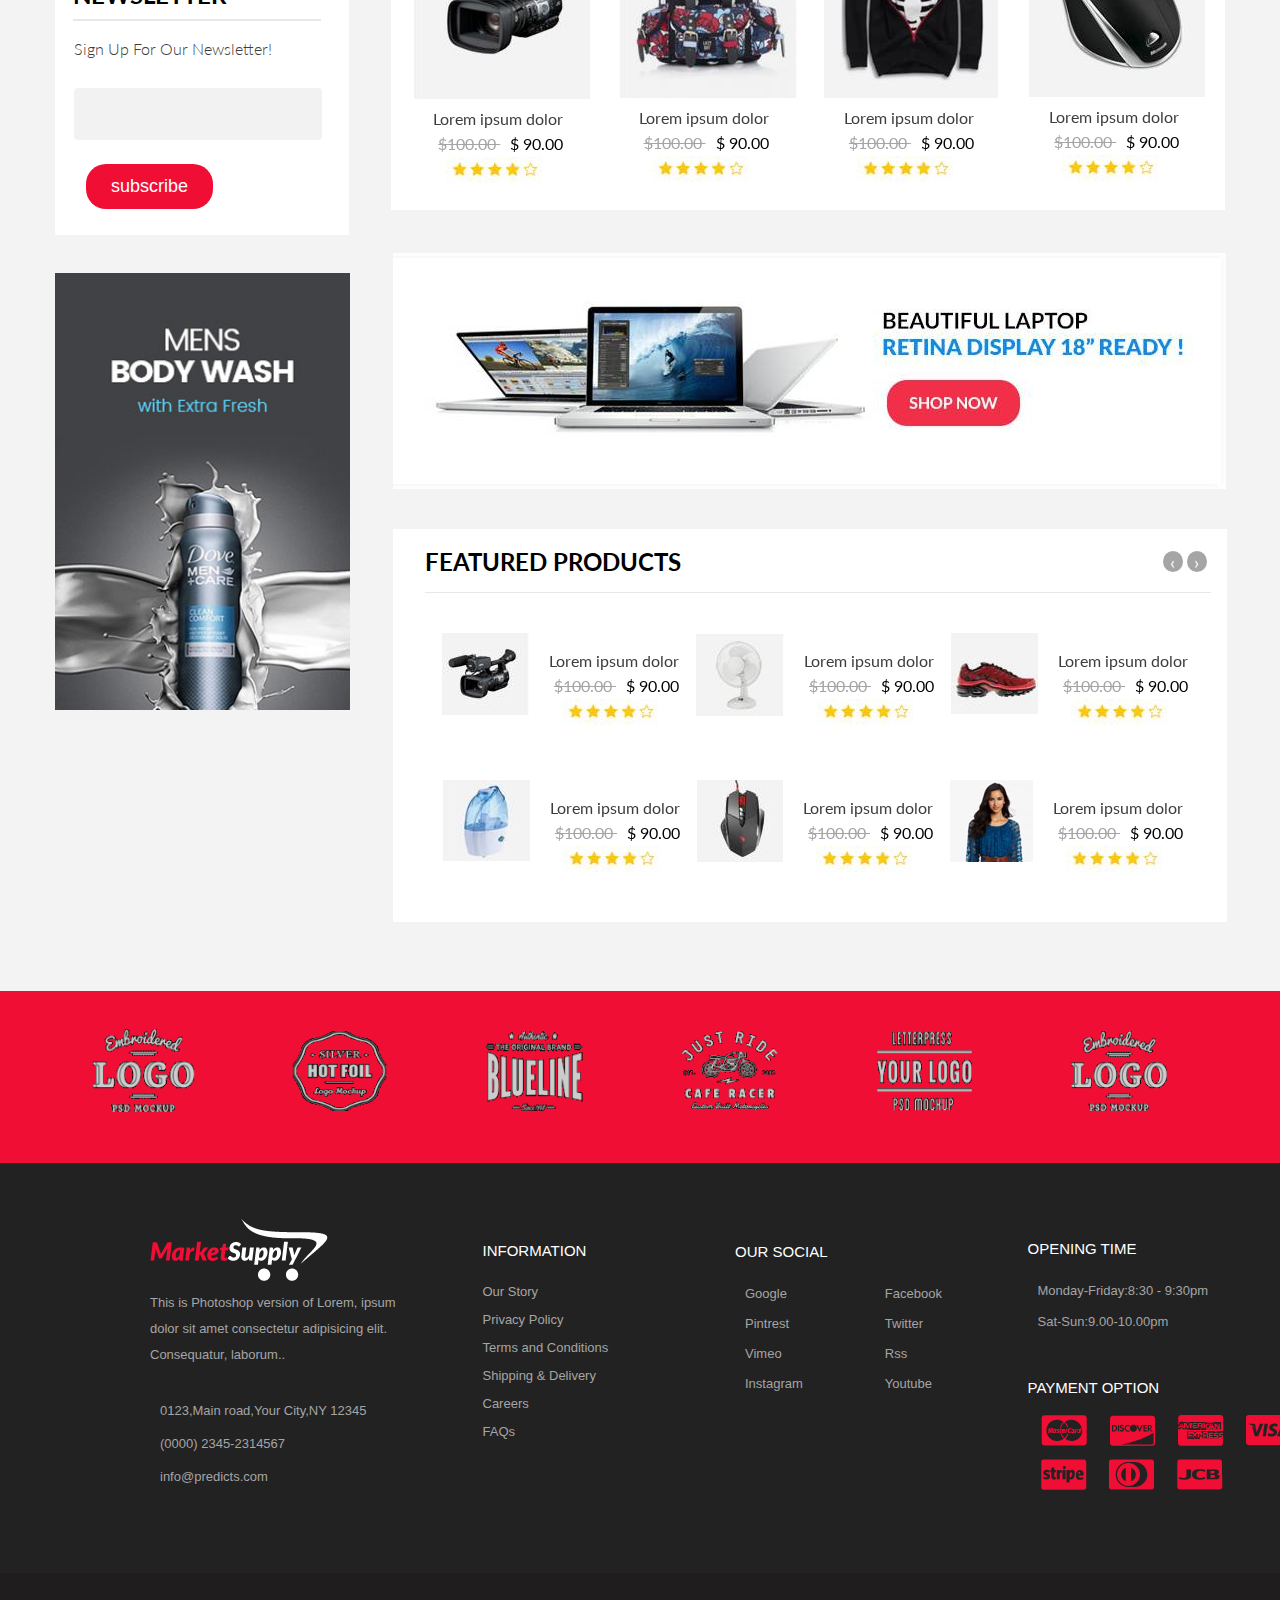
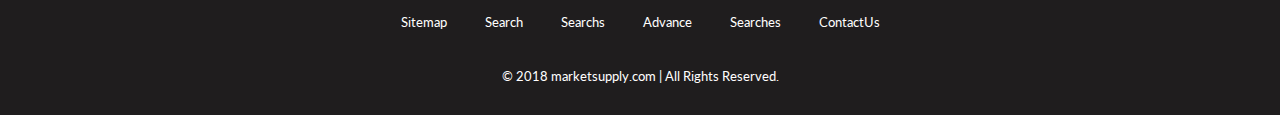
==== commit 5ef972f2: "task-completed" ====
--- a/home page/index.html
+++ b/home page/index.html
@@ -5,6 +5,12 @@
     <meta http-equiv="X-UA-Compatible" content="IE=edge">
     <meta name="viewport" content="width=device-width, initial-scale=1.0">
     <link rel="stylesheet" href="https://cdnjs.cloudflare.com/ajax/libs/font-awesome/5.15.0/css/all.min.css" integrity="sha512-BnbUDfEUfV0Slx6TunuB042k9tuKe3xrD6q4mg5Ed72LTgzDIcLPxg6yI2gcMFRyomt+yJJxE+zJwNmxki6/RA==" crossorigin="anonymous" referrerpolicy="no-referrer" />
+    <link rel="preconnect" href="https://fonts.googleapis.com">
+    <link rel="preconnect" href="https://fonts.gstatic.com" crossorigin>
+    <link href="https://fonts.googleapis.com/css2?family=Big+Shoulders+Display:wght@500&family=Josefin+Sans:wght@300&family=Kumbh+Sans:wght@100&family=Lato:wght@100&family=Lexend+Deca:wght@300&family=Manrope:wght@300&family=Poppins:wght@600&family=Red+Hat+Display&display=swap" rel="stylesheet">
+    <link rel="preconnect" href="https://fonts.googleapis.com">
+    <link rel="preconnect" href="https://fonts.gstatic.com" crossorigin>
+    <link href="https://fonts.googleapis.com/css2?family=Big+Shoulders+Display:wght@500&family=Josefin+Sans:wght@300&family=Kumbh+Sans:wght@100&family=Lato:wght@100;300;400&family=Lexend+Deca:wght@300&family=Manrope:wght@300&family=Poppins:wght@600&family=Red+Hat+Display&display=swap" rel="stylesheet">  
     <link rel="stylesheet" href="css/style.css"/>
     <link rel="stylesheet" href="css/owl.carousel.css">
     <!-- <link rel="stylesheet" href="css/owl.carousel2.css"> -->
@@ -88,7 +94,7 @@
 <div class="second-section">
     <div class="second-sub"> 
                 <h2 class="hd">HOT DEALS </h2>
-                <hr class="hr"  size="1" width="90%" color="#a5a5a5" />
+                <hr class="hr"  size="1" width="90%" color="#e8e8e8" />
                  <div class="owl-carousel owl-carousel1 owl-theme">
                     <div class="item">
                         <div class="images-hot"><h4> 
@@ -121,11 +127,10 @@
                 </div>
             </div> 
          
-         <div class="second-side">
-            <div class="second-content">
+    <div class="second-side">
+        <div class="second-content">
             <div class="sc1">    
-            <h2 class="np">NEW PRODUCTS</h2>
-             
+                <h2 class="np">NEW PRODUCTS</h2>
             </div> 
             <div class="sc2">
                 <p class="sc">All</p>
@@ -134,12 +139,11 @@
                 <p class="sc">Shoes</p> 
             </div>
             </div>
-            <hr class="hr"  size="1" width="98%" color="#a5a5a5" />
+            <hr class="hr"  size="1" width="98%" color="#e8e8e8" />
             <div class="owl-carousel owl-carousel2 owl-theme">
             <div class="item">
                     <div class="p1"><h4>
-                    <img src="images/new-products-01.jpg">
-                </h4></div>
+                    <img src="images/new-products-01.jpg"></h4></div>
                 <div class="p1-letter">
                     <p class="np1">Lorem ipsum dolor</p>
                     <p class="dollars d1"><span><s>$100.00 </s></span>$ 90.00</p>
@@ -148,8 +152,7 @@
             </div> 
             <div class="item">
                 <div class="p1"><h4>
-                <img src="images/new-products-02.jpg">
-            </h4></div>
+                <img src="images/new-products-02.jpg"></h4></div>
             <div class="p1-letter">
                 <p class="np1">Lorem ipsum dolor</p>
                 <p class="dollars d1"><span><s>$100.00 </s></span>$ 90.00</p>
@@ -158,8 +161,7 @@
             </div>
             <div class="item">
                 <div class="p1"><h4>
-                <img src="images/new-products-03.jpg">
-            </h4></div>
+                <img src="images/new-products-03.jpg"></h4></div>
             <div class="p1-letter">
                 <p class="np1">Lorem ipsum dolor</p>
                 <p class="dollars d1"><span><s>$100.00 </s></span>$ 90.00</p>
@@ -168,8 +170,7 @@
             </div> 
             <div class="item">
                 <div class="p1"><h4>
-                <img src="images/New Project (4).jpg">
-            </h4></div>
+                <img src="images/New Project (4).jpg"></h4></div>
             <div class="p1-letter">
                 <p class="np1">Lorem ipsum dolor</p>
                 <p class="dollars d1"><span><s>$100.00 </s></span>$ 90.00</p>
@@ -178,8 +179,7 @@
             </div> 
             <div class="item">
                 <div class="p1"><h4>
-                <img src="images/new-products-02.jpg">
-            </h4></div>
+                <img src="images/new-products-02.jpg"></h4></div>
             <div class="p1-letter">
                 <p class="np1">Lorem ipsum dolor</p>
                 <p class="dollars d1"><span><s>$100.00 </s></span>$ 90.00</p>
@@ -189,12 +189,21 @@
         </div>
     </div>     
 </div>
-        <!-- Third section -->
-        <div class="third-section">
-            <div class="third-sub"> 
+<!-- Third section -->
+    <div class="third-section">
+        <div class="third-sub"> 
                 <h2 class="sd">SPECIAL DEAL</h2>
-                <hr class="hr"  size="1" width="90%" color="#a5a5a5" />
-                <div class="owl-carousel owl-carousel1  owl-theme">
+                <hr class="hr"  size="1" width="90%" color="#e8e8e8" />
+            <div class="owl-carousel owl-carousel1  owl-theme">
+                <div class="item">
+                    <div class="images-special"><h4> 
+                        <img src="images/special-deals-01.jpg"></h4></div> 
+                        <div class="third-sub-letter">
+                            <p class="tb1">Lorem ipsum dolor</p>
+                            <p class="dollars"><span><s>$100.00 </s></span>$ 90.00</p>
+                            <img class="star" src="images/star.jpg" alt="star">
+                        </div>
+                    </div> 
                     <div class="item">
                         <div class="images-special"><h4> 
                          <img src="images/special-deals-01.jpg"></h4></div> 
@@ -206,44 +215,35 @@
                     </div> 
                     <div class="item">
                         <div class="images-special"><h4> 
-                         <img src="images/special-deals-01.jpg"></h4></div> 
+                        <img src="images/special-deals-01.jpg"></h4></div> 
                         <div class="third-sub-letter">
                             <p class="tb1">Lorem ipsum dolor</p>
                             <p class="dollars"><span><s>$100.00 </s></span>$ 90.00</p>
                             <img class="star" src="images/star.jpg" alt="star">
                         </div>
                     </div> 
-                    <div class="item">
-                        <div class="images-special"><h4> 
-                         <img src="images/special-deals-01.jpg"></h4></div> 
-                        <div class="third-sub-letter">
-                            <p class="tb1">Lorem ipsum dolor</p>
-                            <p class="dollars"><span><s>$100.00 </s></span>$ 90.00</p>
-                            <img class="star" src="images/star.jpg" alt="star">
-                        </div>
-                    </div> 
-            </div>
-            </div>
+            </div>
+        </div>
             <div class="third-img">
                 <img class="third-img1" src="images/promo-01.jpg">
                 <img class="third-img2" src="images/promo-02.jpg">
             </div>
-        </div>
+    </div>
 <!-- fourth section-->
-        <div class="fourth-section">
-            <div class="fourth-sub">
+    <div class="fourth-section">
+        <div class="fourth-sub">
                 <div class="fourth-sub1"> 
                     <h2 class="news">NEWSLETTER</h2>
-                    <hr class="hr"  size="2" width="90%" color="#a5a5a5" />
+                    <hr class="hr"  size="2" width="90%" color="#e8e8e8" />
                 </div>
                 <div class="signup">
                     <p class="sign">Sign Up For Our Newsletter!</p>
                     <input type="text" name="details" class="box" placeholder=" ">
                 </div>
                 <div class="button">
-                    <button class="button2">Subscribe</button>
-                </div>
-            </div>
+                    <button class="button2">subscribe</button>
+                </div>
+        </div>
             <div class="fourth-side">
                 <div class="fourth-content">
                     <div class="fc1">    
@@ -256,7 +256,7 @@
                         <p class="fc">Shoes</p> 
                     </div>
                 </div>
-                <hr class="hr"  size="1" width="98%" color="#a5a5a5" />
+                <hr class="hr hrf"  size="1" width="98%" color="#e8e8e8" />
                 <div class="owl-carousel owl-carousel2 owl-theme">
                     <div class="item">
                         <div class="fimg1"><h4>
@@ -310,15 +310,15 @@
                     </div>  
                 </div>
             </div>  
-        </div>
+    </div>
  <!-- fifth-section -->
-        <div class="fifth-section">
+    <div class="fifth-section">
             <div class="fifth-sub">
                 <img class="fifth-img1" src="images/advert.jpg" alt="advert">
             </div>
             <div class="fifth-side">
                 <div class="fifth-side1">
-                    <img class="fifth-img2" src="images/laptop-img.jpg" alt="lap">
+                    <img class="fifth-img2" src="images/three-laptops.jpg" alt="lap">
                 </div>
 
                 <div class="fifth-side2">
@@ -326,7 +326,7 @@
                         <div class="fifth-c1">    
                             <h2 class="feat">FEATURED PRODUCTS</h2>
                         </div> 
-                        <hr class="hr"  size="1" width="98%" color="#a5a5a5" />
+                        <hr class="hr"  size="1" width="98%" color="#e8e8e8" />
                     </div>
                     <div class="owl-carousel owl-carousel3  owl-theme">
                     <div class="item">
@@ -441,7 +441,6 @@
                         <img class="star st" src="images/star.jpg" alt="star">
                         </div>
                         </div>
-
                     </div>  
                     <div class="item">
                         <div class="item-list1"> 
@@ -498,32 +497,29 @@
                         <img class="star st" src="images/star.jpg" alt="star">
                         </div>
                         </div>
-
-                    </div>
-                </div>
-                </div>
-            </div>
-
-        </div>
-
+                    </div>
+                </div>
+                </div>
+            </div>
+        </div>
     </div>
 </div>
 <!--Footer section-->
 <div class="footer-section">
     <!-- footer1 -->
     <div class="footer1">
-    <div class="container"> 
-        <div class="sub-footer1">
-            <div class="footer-img">
-                <img class="fimg fimgA" src="images/brand-01.png" alt="brand1">
-                <img class="fimg" src="images/brand-02.png" alt="brand1">
-                <img class="fimg" src="images/brand-03.png" alt="brand1">
-                <img class="fimg" src="images/brand-04.png" alt="brand1">
-                <img class="fimg" src="images/brand-05.png" alt="brand1">
-                <img class="fimg fimgF" src="images/brand-06.png" alt="brand1">
-            </div>
-        </div>
-    </div>
+        <div class="container"> 
+            <div class="sub-footer1">
+                <div class="footer-img">
+                    <img class="fimg fimgA" src="images/brand-01.png" alt="brand1">
+                    <img class="fimg" src="images/brand-02.png" alt="brand1">
+                    <img class="fimg" src="images/brand-03.png" alt="brand1">
+                    <img class="fimg" src="images/brand-04.png" alt="brand1">
+                    <img class="fimg" src="images/brand-05.png" alt="brand1">
+                    <img class="fimg fimgF" src="images/brand-06.png" alt="brand1">
+                </div>
+            </div>
+        </div>
     </div>
     <!-- footer2 -->
     <div class="footer2">
@@ -565,7 +561,6 @@
                             <li><a class="si" href="#"><i class="fas fa-rss fi"></i>Rss</a></li>
                             <li><a class="si" href="#"><i class="fab fa-youtube fi"></i>Youtube</a></li>
                         </ul>
-
                     </div>
                     </div>
                     <div class="footer-col col4">
--- a/home page/css/style.css
+++ b/home page/css/style.css
@@ -9,12 +9,12 @@
 .container{
     max-width: 1170px;
     margin: 0 auto;
-    
+    font-family: 'Lato', sans-serif;
 }
 /* header section */
 .header{
     background-color:#222222; 
-    font-family: Arial, Helvetica, sans-serif;
+    font-family: 'Lato', sans-serif;
 }
 /* .header-img{
     padding-left: 75%;
@@ -124,6 +124,7 @@
 .prod{
     color: #fff;
     text-decoration: none;
+    font-weight: 300;
 }
 /* first section */
 .main-2{
@@ -197,6 +198,10 @@
     width: 115px;
     margin-right: 50px;
     margin-left: 26px;
+    padding-top: 12px;
+}
+.fimg1{
+    padding-top: 13px;
 }
 .fimgA{
     padding-left: 10px;
@@ -296,6 +301,7 @@
 .fi{
     color: #f00e34;
     padding-right: 10px;
+    padding-top: 10px
 }
 /* TIME AND PAYMENT */
 .OT{
@@ -353,7 +359,7 @@
 .second-sub{
     background-color: #fff;
     width: 294px;
-    padding-left: 21px;
+    padding-left: 28px;
     padding-top: 22px;
     margin-bottom: 20px;
 }
@@ -365,6 +371,9 @@
 }
 .hr{
     margin-bottom: 18px;
+}
+.hrf{
+    margin-bottom: 10px;
 }
 .second-sub-letter{
     text-align: center;
@@ -391,10 +400,8 @@
 .second-side{
     background-color: #fff;
     width: 834px;
-     
     margin-left: 42px;
-    padding-left: 40px;
-     
+    padding-left: 21px;
     margin-bottom: 21px;
 }
 .p1{
@@ -404,6 +411,7 @@
     display: flex;
     padding-top: 23px;
     padding-bottom: 20px;
+    align-items: center;
 }
 .sc2{
     display: flex;
@@ -415,7 +423,7 @@
     font-size: 15px;
 }
 .np1{
-    color: #3d3d3d;;
+    color: #3d3d3d;
     padding-top: 18px;
     padding-left: 20px;
 }
@@ -430,7 +438,7 @@
 /* buttons */
 .owl-prev{
     position: absolute;
-    bottom: 115%;
+    bottom: 114%;
     left: 77%;
     border-radius: 50%;
     width: 20px;
@@ -441,15 +449,16 @@
 .owl-prev:hover{
     background-color: #f00e34;
 }
- .owl-prev{
+.owl-prev{
      background-color:#a5a5a5;
 }
 .owl-prev span{
     color: #fff;
+    font-size: 18px;
 }
 .owl-next{
     position: absolute;
-    bottom: 115%;
+    bottom: 114%;
     left: 85%;
     border-radius: 50%;
     width: 20px;
@@ -464,6 +473,7 @@
 }
 .owl-next span{
     color: #fff;
+    font-size: 18px;
 }
 .owl-carousel2 .owl-nav .owl-prev{
     left: 92%;
@@ -539,7 +549,7 @@
 /* fourth Section */
 .fourth-sub{
     width: 295px;
-    height: 268px;
+    height: 280px;
     background-color: #fff;
     margin-top: 35px;
     margin-bottom: 18px;
@@ -556,8 +566,8 @@
 }
 .sign{
     padding-bottom:30px;
-    font-weight: 100;
-    color: #3d3d3dd5;
+    color: #3d3d3d;
+    font-weight: 300;
 }
 .box{
     width: 90%;
@@ -572,11 +582,12 @@
 }
 .button2{
     width:127px;
-    height: 46px;
+    height: 45px;
     border-radius: 20px 20px 20px 20px;
     background-color: #f00e34;
     color: #fff;
     border: none;
+    font-size: 18px;
 }
 .fourth-section{
     display: flex;
@@ -586,7 +597,7 @@
     width: 834px;
     height: auto;
     margin-left: 42px;
-    padding-left: 40px;
+    padding-left: 22px;
     margin-top: -11%;
     margin-bottom: 43px;
 }
@@ -597,6 +608,7 @@
     display: flex;
     padding-top: 23px;
     padding-bottom: 20px;
+    align-items: center;
 }
 .fc2{
     display: flex;
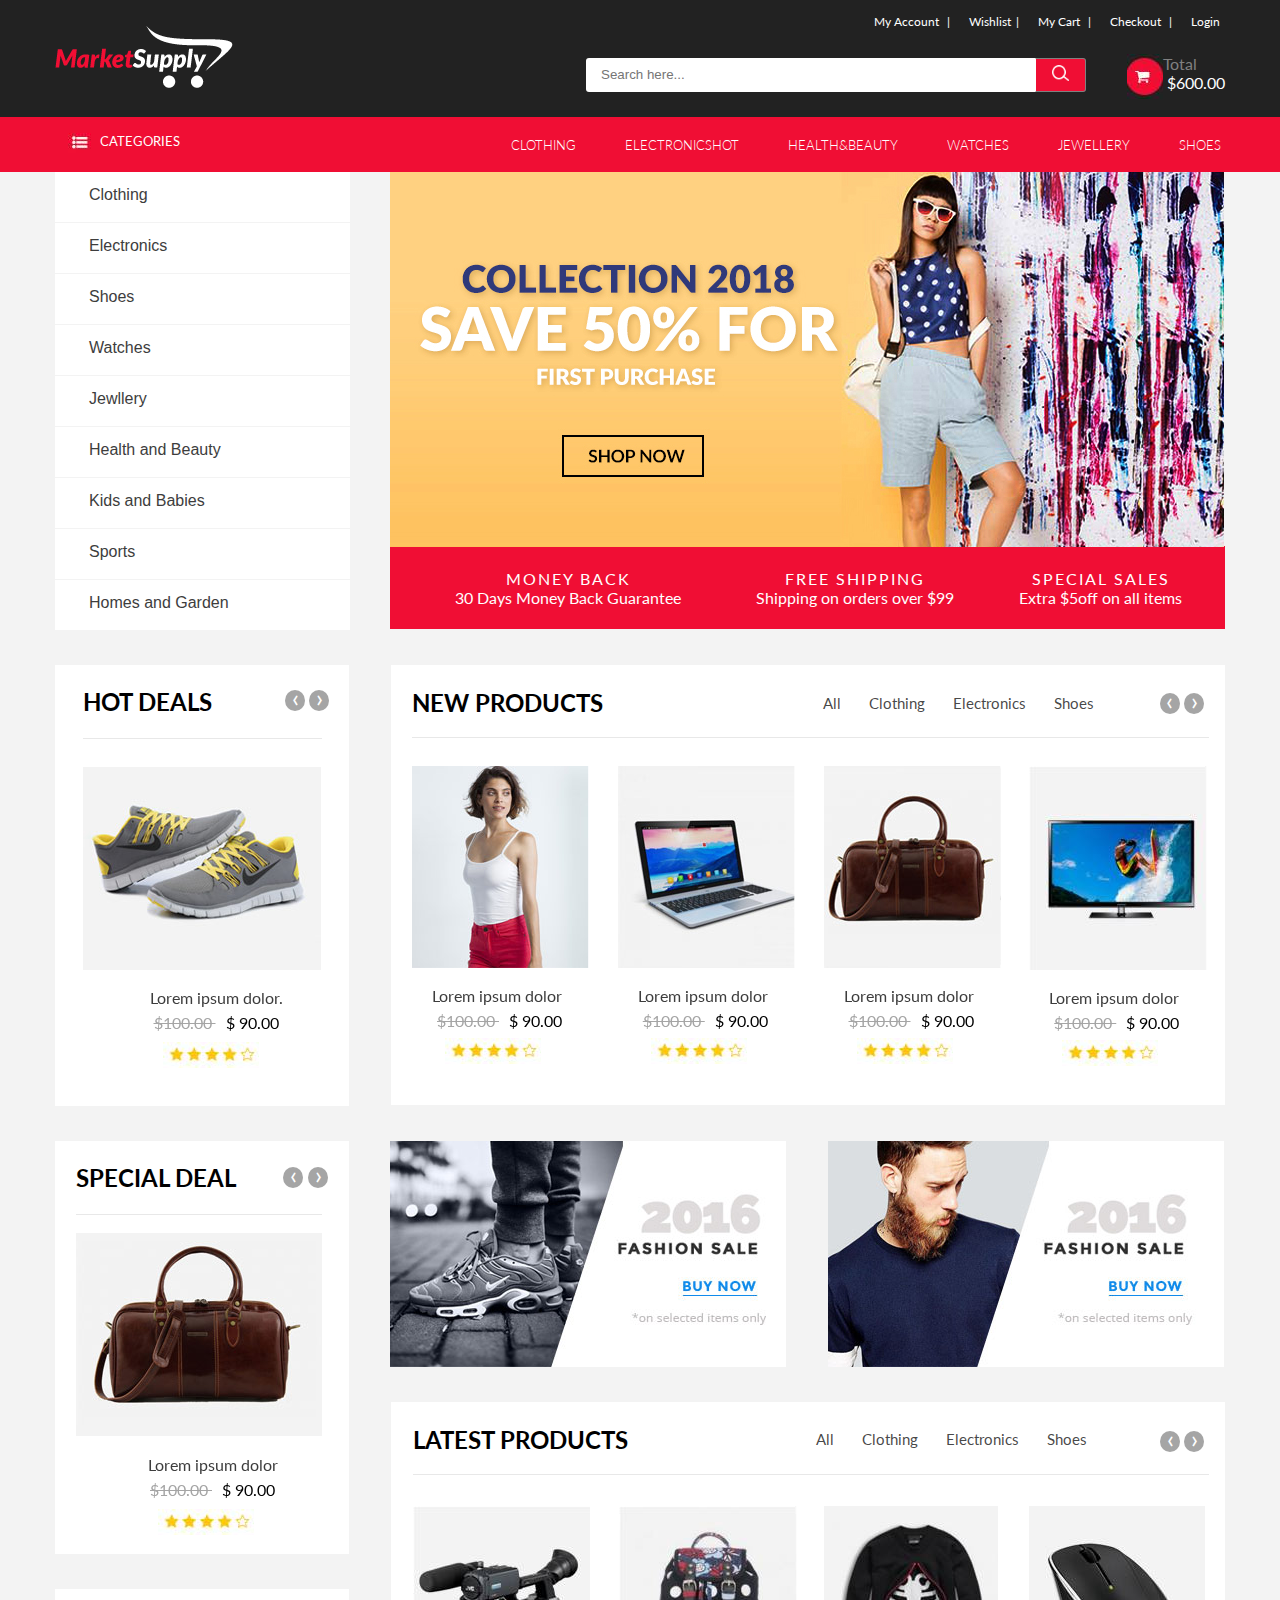
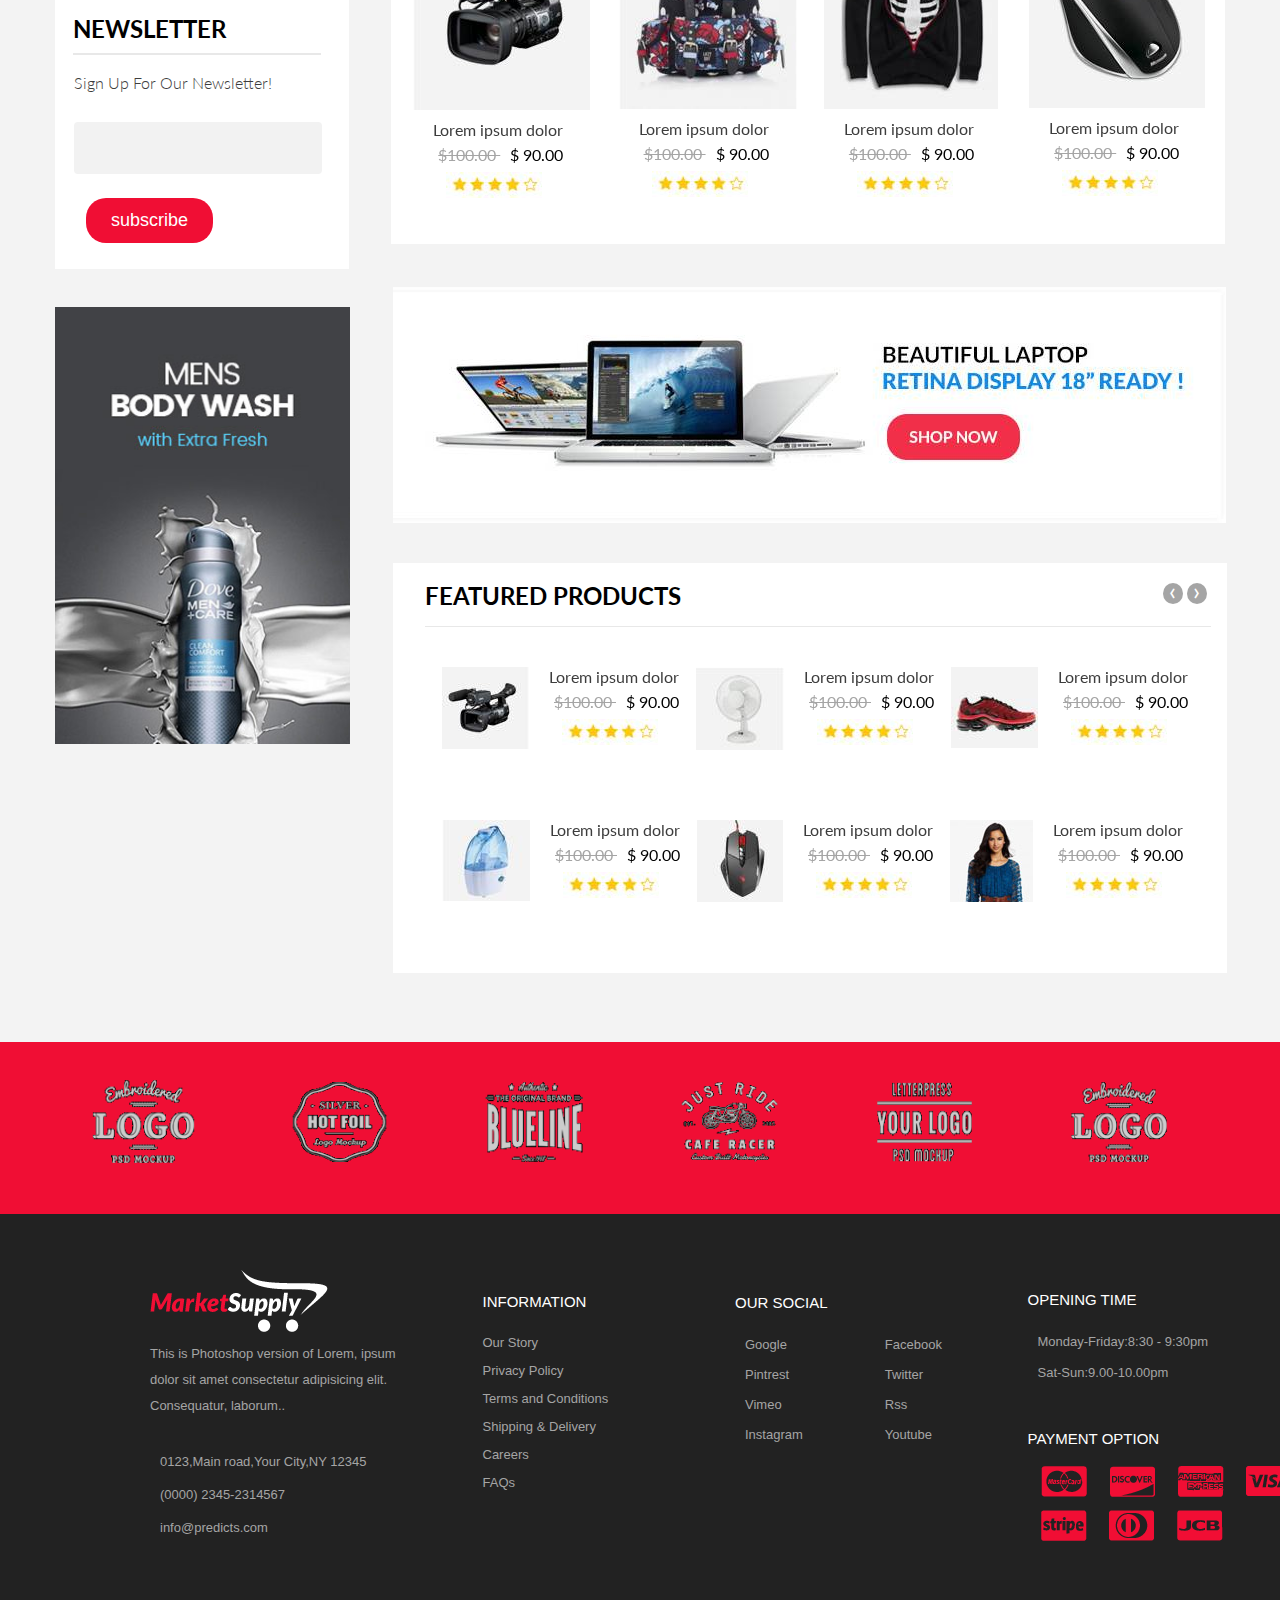
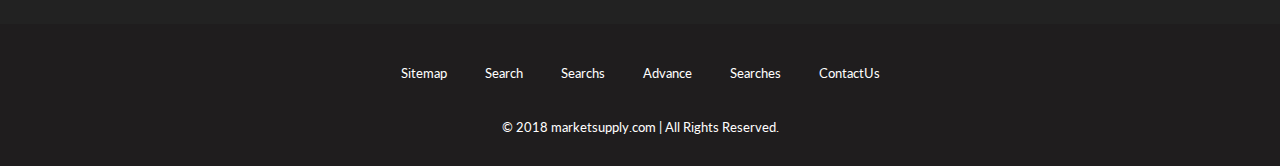
==== commit ef5024c7: "task completed" ====
--- a/home page/index.html
+++ b/home page/index.html
@@ -102,7 +102,7 @@
                         <div class="second-sub-letter">
                             <p class="sb1">Lorem ipsum dolor.</p>
                             <p class="dollars"><span><s>$100.00 </s></span>$ 90.00</p>
-                            <img class="star" src="images/star.jpg" alt="star">
+                            <img class="star second-star" src="images/star.jpg" alt="star">
                         </div>
                     </div> 
                      
@@ -112,7 +112,7 @@
                         <div class="second-sub-letter">
                             <p class="sb1">Lorem ipsum dolor.</p>
                             <p class="dollars"><span><s>$100.00 </s></span>$ 90.00</p>
-                            <img class="star" src="images/star.jpg" alt="star">
+                            <img class="star second-star" src="images/star.jpg" alt="star">
                         </div>
                     </div> 
                     <div class="item">
@@ -121,7 +121,7 @@
                         <div class="second-sub-letter">
                             <p class="sb1">Lorem ipsum dolor.</p>
                             <p class="dollars"><span><s>$100.00 </s></span>$ 90.00</p>
-                            <img class="star" src="images/star.jpg" alt="star">
+                            <img class="star second-star" src="images/star.jpg" alt="star">
                         </div>
                     </div> 
                 </div>
@@ -201,7 +201,7 @@
                         <div class="third-sub-letter">
                             <p class="tb1">Lorem ipsum dolor</p>
                             <p class="dollars"><span><s>$100.00 </s></span>$ 90.00</p>
-                            <img class="star" src="images/star.jpg" alt="star">
+                            <img class="star second-star" src="images/star.jpg" alt="star">
                         </div>
                     </div> 
                     <div class="item">
@@ -210,7 +210,7 @@
                         <div class="third-sub-letter">
                             <p class="tb1">Lorem ipsum dolor</p>
                             <p class="dollars"><span><s>$100.00 </s></span>$ 90.00</p>
-                            <img class="star" src="images/star.jpg" alt="star">
+                            <img class="star second-star" src="images/star.jpg" alt="star">
                         </div>
                     </div> 
                     <div class="item">
@@ -219,7 +219,7 @@
                         <div class="third-sub-letter">
                             <p class="tb1">Lorem ipsum dolor</p>
                             <p class="dollars"><span><s>$100.00 </s></span>$ 90.00</p>
-                            <img class="star" src="images/star.jpg" alt="star">
+                            <img class="star second-star" src="images/star.jpg" alt="star">
                         </div>
                     </div> 
             </div>
@@ -300,7 +300,7 @@
                     </div> 
                     <div class="item">
                         <div class="fimg1"><h4>
-                            <img src="images/latest-products-03.jpg"></h4>
+                            <img src="images/t-shirt.jpg"></h4>
                         </div>
                         <div class="fp1-letter">
                         <p class="fp1">Lorem ipsum dolor</p>
--- a/home page/css/style.css
+++ b/home page/css/style.css
@@ -407,6 +407,9 @@
 .p1{
     padding-top: 10px; 
 }
+.second-star{
+    padding-top: 10px;
+}
 .second-content{
     display: flex;
     padding-top: 23px;
@@ -432,14 +435,15 @@
 }
 .st{
     padding-left: 33px;
-    padding-top: 4px;
+    padding-top: 8px;
+    padding-bottom: 20px;
 }
 
 /* buttons */
 .owl-prev{
     position: absolute;
     bottom: 114%;
-    left: 77%;
+    left: 76%;
     border-radius: 50%;
     width: 20px;
     height: 21px;
@@ -454,7 +458,9 @@
 }
 .owl-prev span{
     color: #fff;
-    font-size: 18px;
+    font-size: 25px;
+    display: block;
+    margin-top:-8px;
 }
 .owl-next{
     position: absolute;
@@ -473,13 +479,17 @@
 }
 .owl-next span{
     color: #fff;
-    font-size: 18px;
+    font-size: 25px;
+    display: block;
+    margin-top:-8px;
 }
 .owl-carousel2 .owl-nav .owl-prev{
     left: 92%;
+    bottom: 112%;
 }
 .owl-carousel2 .owl-nav .owl-next{
     left: 95%;
+    bottom: 112%;
 }
 /* .owl-carousel2{
     display: flex;
@@ -598,7 +608,7 @@
     height: auto;
     margin-left: 42px;
     padding-left: 22px;
-    margin-top: -11%;
+    margin-top: -13%;
     margin-bottom: 43px;
 }
 .fp1{
@@ -653,7 +663,7 @@
 }
 .fifth-side2{
     width: 834px;
-    height: 393px;
+    height: 410px;
     background-color: #fff;
     padding-left: 32px;
     margin-top: 37px;
@@ -686,7 +696,7 @@
 }
 .fifth-p1{
     color:  #3d3d3d;;
-    padding-top: 18px;
+    /* padding-top: 18px; */
     padding-left: 20px;
 }
 .fifth-sub-img1{
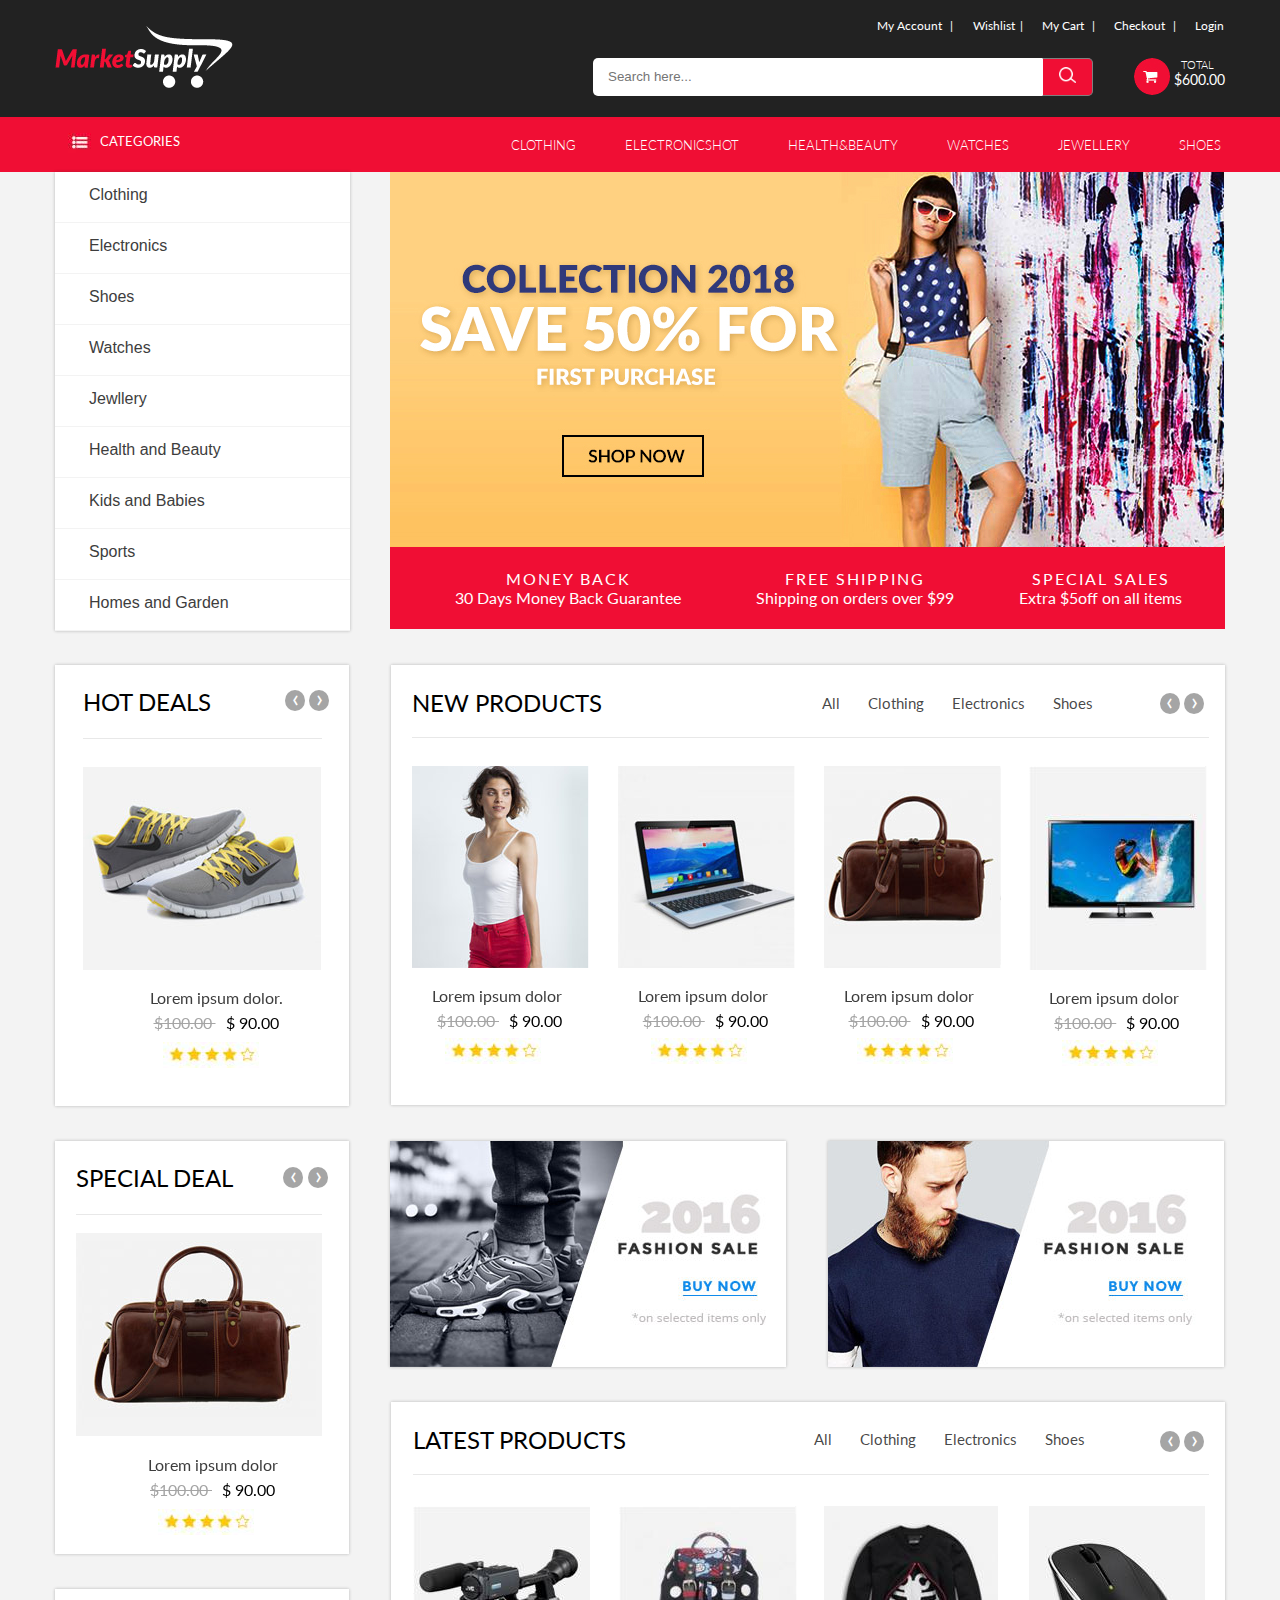
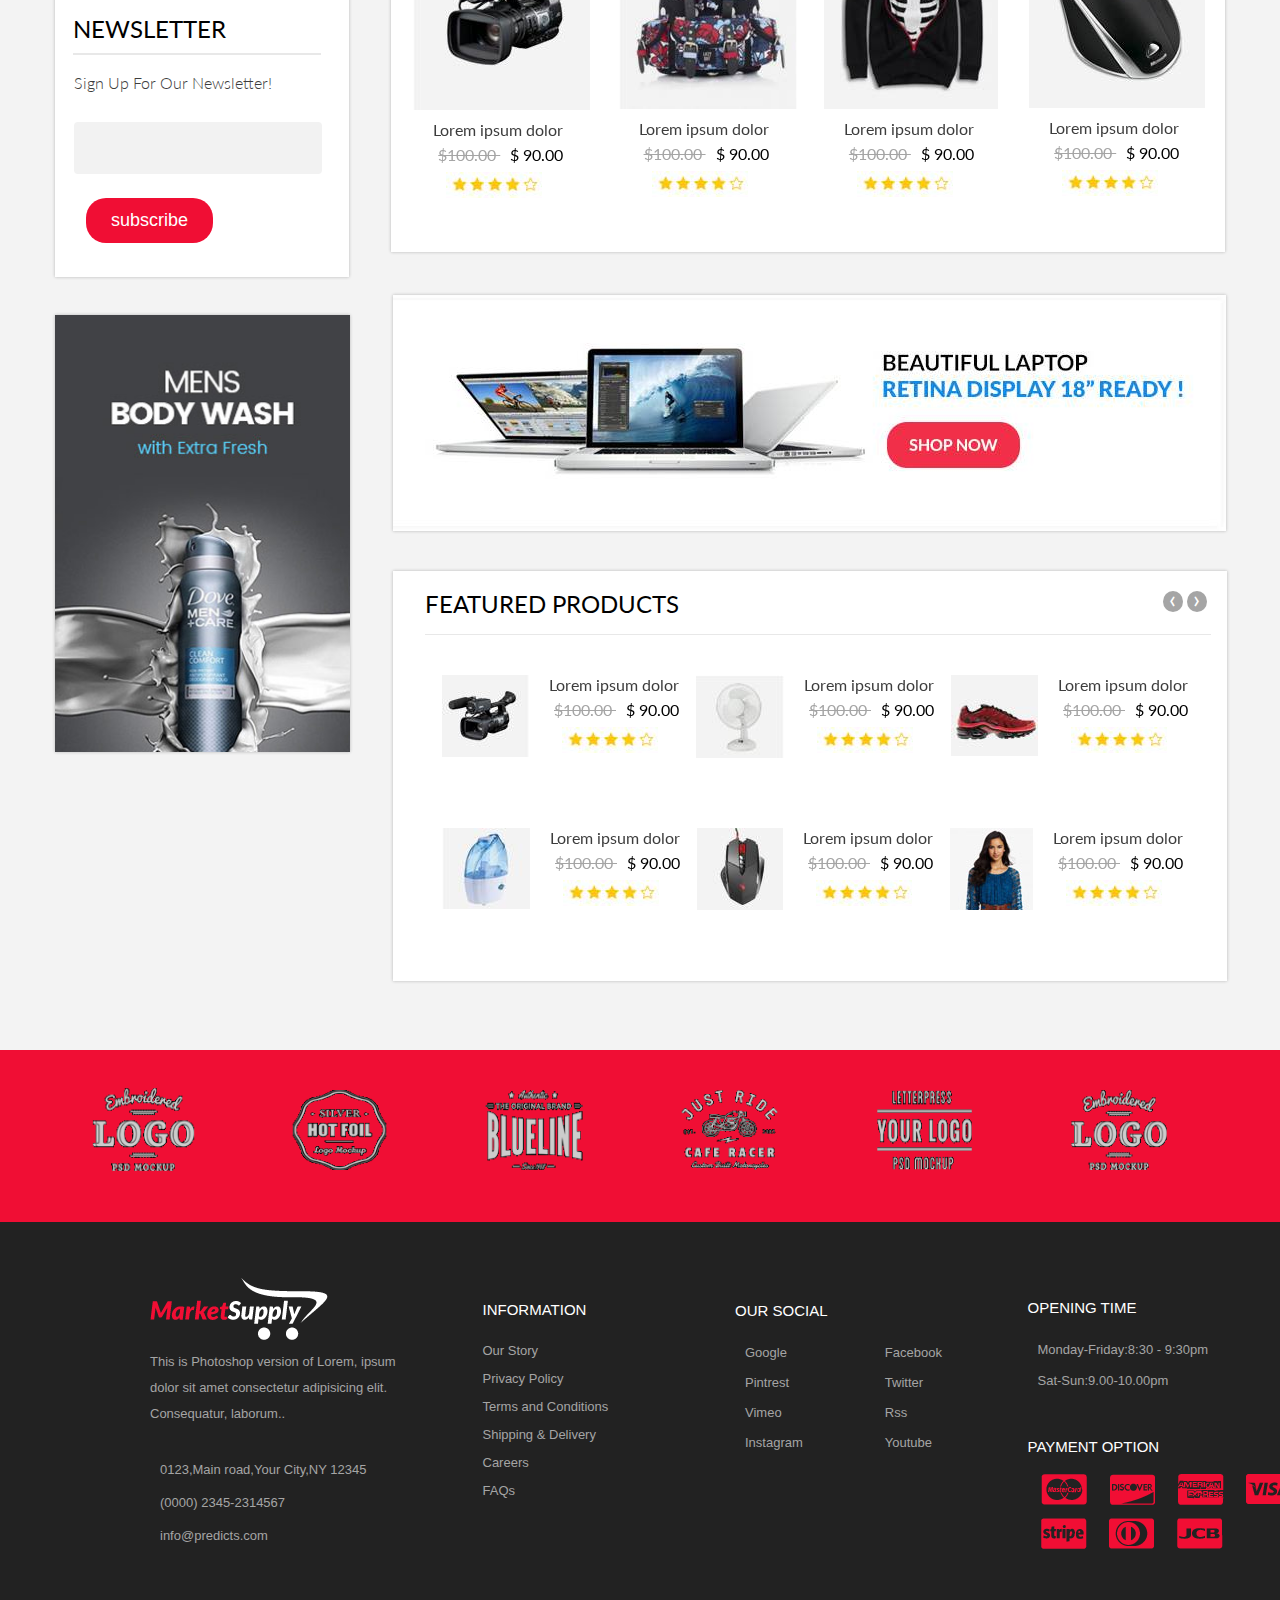
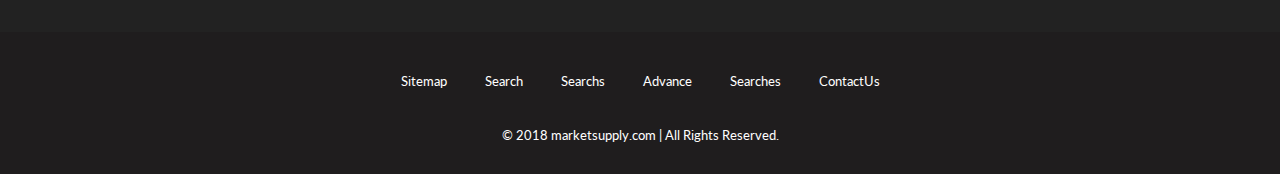
==== commit 906d1e4f: "tasks-completed" ====
--- a/home page/index.html
+++ b/home page/index.html
@@ -37,8 +37,8 @@
             <div class="search-icon">
                 <input type="text" placeholder="Search here..." name="search" class="search">
                 <button type="submit" class="button1 "><img class="btnsearch" src="images/search.png" alt="bar"></button> 
-                <div class="cart"><img class="cart1" src="images/cart.jpg" alt="cart"></div>
-                <div class="first-price"><p class="total">Total<br><span>$600.00</span></p></div>
+                <div class="cart"><img class="cart1" src="shopping-cart.png" alt="cart"></div>
+                <div class="first-price"><p class="total">TOTAL<br><span>$600.00</span></p></div>
             </div> 
         </div>
         </div>  
@@ -70,7 +70,7 @@
 <div class="main-2"> 
     <div class="container">
         <div class="first-section">
-            <div class="products2"> 
+            <div class="products2 shadow"> 
                 <a class="prod2" href="#"> <i class="far fa-play-circle"></i>Clothing</a>
                 <a class="prod2" href="#"><i class="far fa-play-circle"></i>Electronics</a>
                 <a class="prod2" href="#"><i class="far fa-play-circle"></i>Shoes</a>
@@ -92,7 +92,7 @@
         </div>
 <!-- second section -->
 <div class="second-section">
-    <div class="second-sub"> 
+    <div class="second-sub shadow"> 
                 <h2 class="hd">HOT DEALS </h2>
                 <hr class="hr"  size="1" width="90%" color="#e8e8e8" />
                  <div class="owl-carousel owl-carousel1 owl-theme">
@@ -127,7 +127,7 @@
                 </div>
             </div> 
          
-    <div class="second-side">
+    <div class="second-side shadow">
         <div class="second-content">
             <div class="sc1">    
                 <h2 class="np">NEW PRODUCTS</h2>
@@ -191,7 +191,7 @@
 </div>
 <!-- Third section -->
     <div class="third-section">
-        <div class="third-sub"> 
+        <div class="third-sub shadow"> 
                 <h2 class="sd">SPECIAL DEAL</h2>
                 <hr class="hr"  size="1" width="90%" color="#e8e8e8" />
             <div class="owl-carousel owl-carousel1  owl-theme">
@@ -225,13 +225,13 @@
             </div>
         </div>
             <div class="third-img">
-                <img class="third-img1" src="images/promo-01.jpg">
-                <img class="third-img2" src="images/promo-02.jpg">
+                <img class="third-img1 shadow" src="images/promo-01.jpg">
+                <img class="third-img2 shadow" src="images/promo-02.jpg">
             </div>
     </div>
 <!-- fourth section-->
     <div class="fourth-section">
-        <div class="fourth-sub">
+        <div class="fourth-sub shadow">
                 <div class="fourth-sub1"> 
                     <h2 class="news">NEWSLETTER</h2>
                     <hr class="hr"  size="2" width="90%" color="#e8e8e8" />
@@ -244,7 +244,7 @@
                     <button class="button2">subscribe</button>
                 </div>
         </div>
-            <div class="fourth-side">
+            <div class="fourth-side shadow">
                 <div class="fourth-content">
                     <div class="fc1">    
                         <h2 class="lp">LATEST PRODUCTS</h2>
@@ -314,14 +314,14 @@
  <!-- fifth-section -->
     <div class="fifth-section">
             <div class="fifth-sub">
-                <img class="fifth-img1" src="images/advert.jpg" alt="advert">
+                <img class="fifth-img1 shadow" src="images/advert.jpg" alt="advert">
             </div>
             <div class="fifth-side">
                 <div class="fifth-side1">
-                    <img class="fifth-img2" src="images/three-laptops.jpg" alt="lap">
-                </div>
-
-                <div class="fifth-side2">
+                    <img class="fifth-img2 shadow" src="images/three-laptops.jpg" alt="lap">
+                </div>
+
+                <div class="fifth-side2 shadow">
                     <div class="fifth-content">
                         <div class="fifth-c1">    
                             <h2 class="feat">FEATURED PRODUCTS</h2>
--- a/home page/css/style.css
+++ b/home page/css/style.css
@@ -5,6 +5,7 @@
 }
 .main{
     background-color: hsl(0, 0%, 95%);
+    font-family: 'Lato', sans-serif;
 }
 .container{
     max-width: 1170px;
@@ -52,12 +53,12 @@
 }
 .search{
 width: 450px;
-height: 34px;
+height: 38px;
 border: none;
 padding-left: 15px; 
 border: none;
-border-radius: 3px 1px 1px 3px;
-margin-top: 4px;
+border-radius: 5px 1px 1px 5px;
+/* margin-top: 4px; */
 }
 .subsearch{
     color: #fff;
@@ -65,27 +66,33 @@
 .button1{
     float: left;
     width: 50px;
-    height: 34px;
+    height: 38px;
     padding: 6px;
     background: #f00e34;
     color: white;
     border: 1px solid grey;
     border-left: none;
     cursor: pointer;
-    border-radius: 0 3px 3px 0;
-    margin-top: 4px;
+    border-radius: 0 5px 5px 0;
+    /* margin-top: 4px; */
 }
 .btnsearch {
     width: 17px;
 }
+.total{
+    color:  #fff;
+    font-size :11px;
+    /* text-align: center; */
+    font-weight: 300;
+}
 .first-price{
-    color:  grey;
-    /* text-align: center; */
-}
-
-.first-price span{
+    text-align: center;
+}
+.total span{
     color: #fff;
     margin-left: 4px;
+    font-size: 14px;
+    font-weight: 400;
 }
 .cart{
     background-color:  #222222;
@@ -368,6 +375,7 @@
 }
 .hd{
     padding-bottom: 22px;
+    font-weight: 400;
 }
 .hr{
     margin-bottom: 18px;
@@ -415,6 +423,9 @@
     padding-top: 23px;
     padding-bottom: 20px;
     align-items: center;
+}
+.np{
+    font-weight: 400;
 }
 .sc2{
     display: flex;
@@ -519,6 +530,7 @@
 }
 .sd{
     padding-bottom: 22px;
+    font-weight: 400;
 }
 .hr{
     margin-bottom: 18px;
@@ -559,7 +571,7 @@
 /* fourth Section */
 .fourth-sub{
     width: 295px;
-    height: 280px;
+    height: 288px;
     background-color: #fff;
     margin-top: 35px;
     margin-bottom: 18px;
@@ -570,6 +582,7 @@
 }
 .news{
     padding-bottom: 10px;
+    font-weight: 400;
 }
 .signup{
     padding-left: 19px;
@@ -634,6 +647,9 @@
     padding-top: 18px;
     padding-left: 20px;
 }
+.lp{
+    font-weight: 400;
+}
 .owl-carousel2 .owl-nav .owl-prev{
     left: 92%;
 }
@@ -650,7 +666,7 @@
 /* Fifth section */
 .fifth-img1{
     width: 295px;
-    padding-top: 20px
+    margin-top: 20px;
 }
 .fifth-section{
     display: flex;
@@ -692,7 +708,8 @@
 } */
 .feat{
     padding-top: 18px;
-    padding-bottom: 16px
+    padding-bottom: 16px;
+    font-weight: 400;
 }
 .fifth-p1{
     color:  #3d3d3d;;
@@ -722,4 +739,7 @@
 }
 .owl-carousel3 .owl-nav .owl-next{
     left: 95%;
+}
+.shadow{
+    box-shadow: 0px 0px 3px rgba(51, 51, 51, 0.315);
 }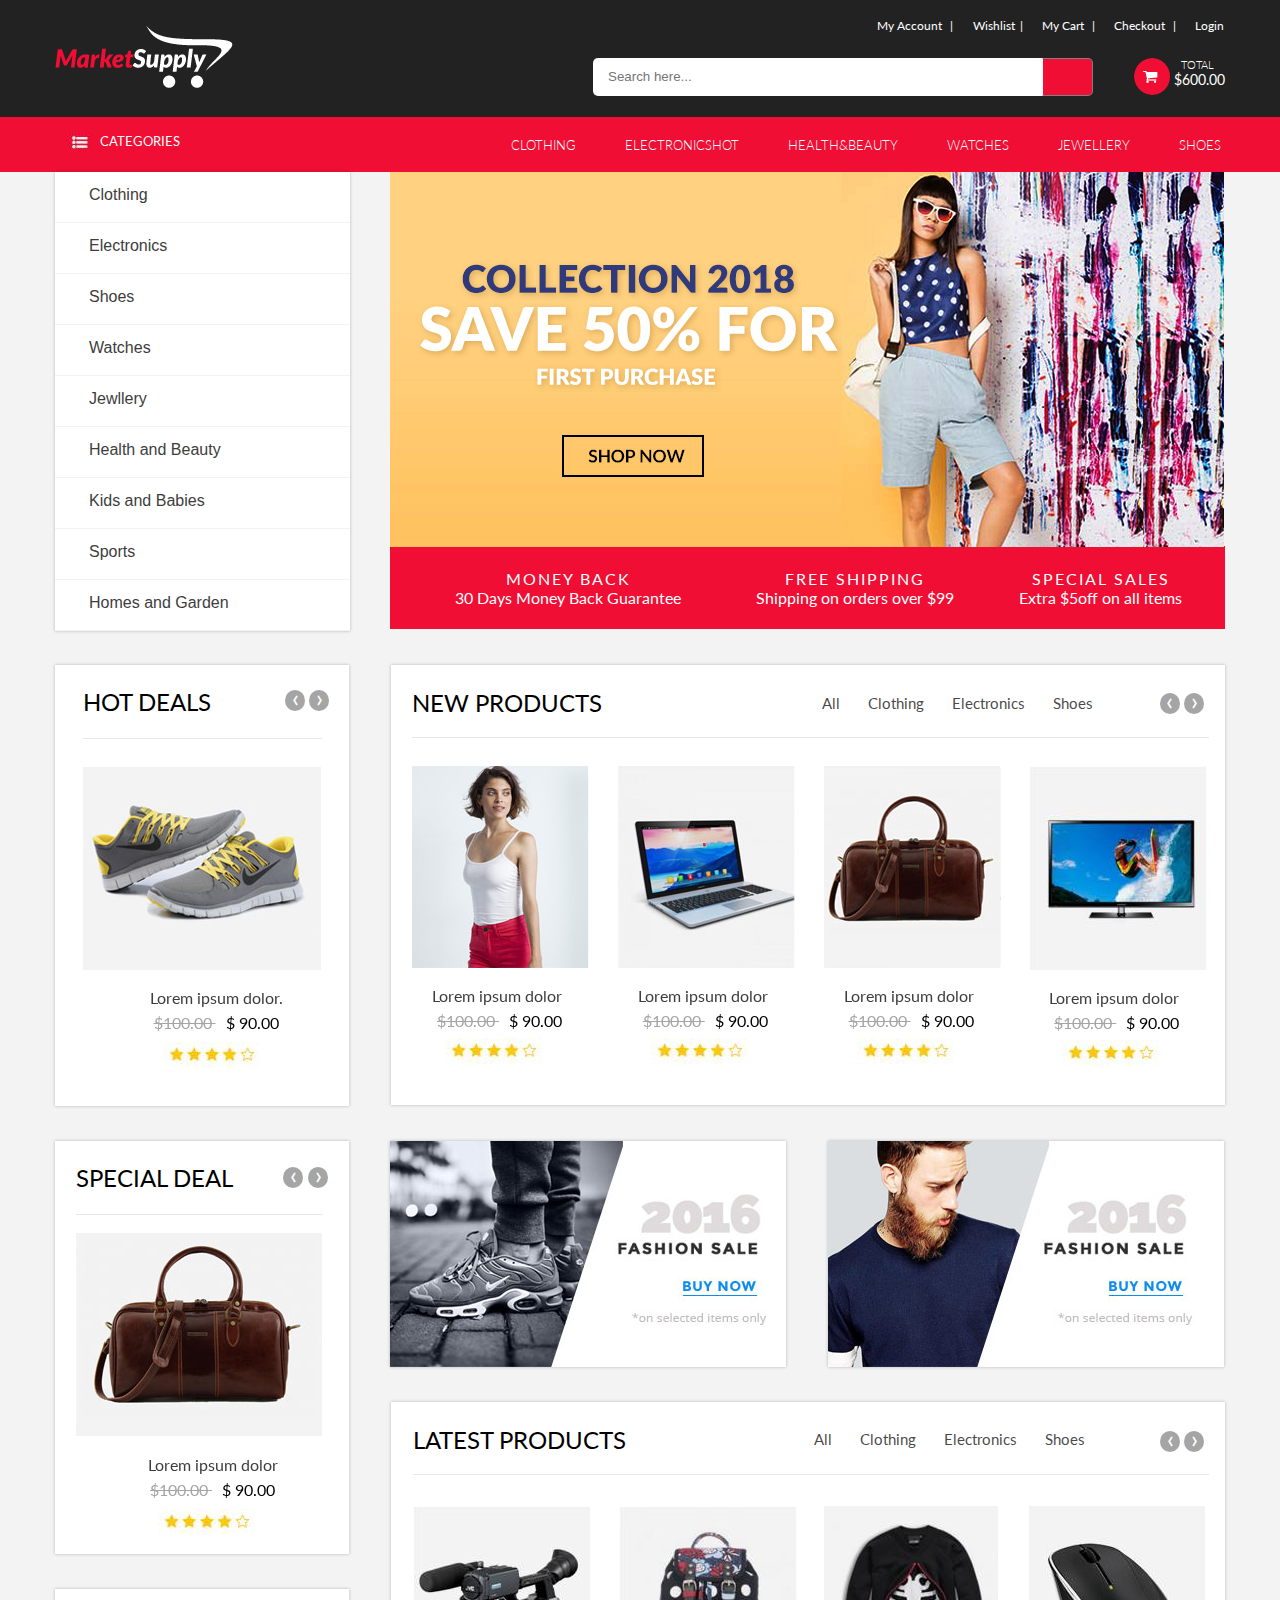
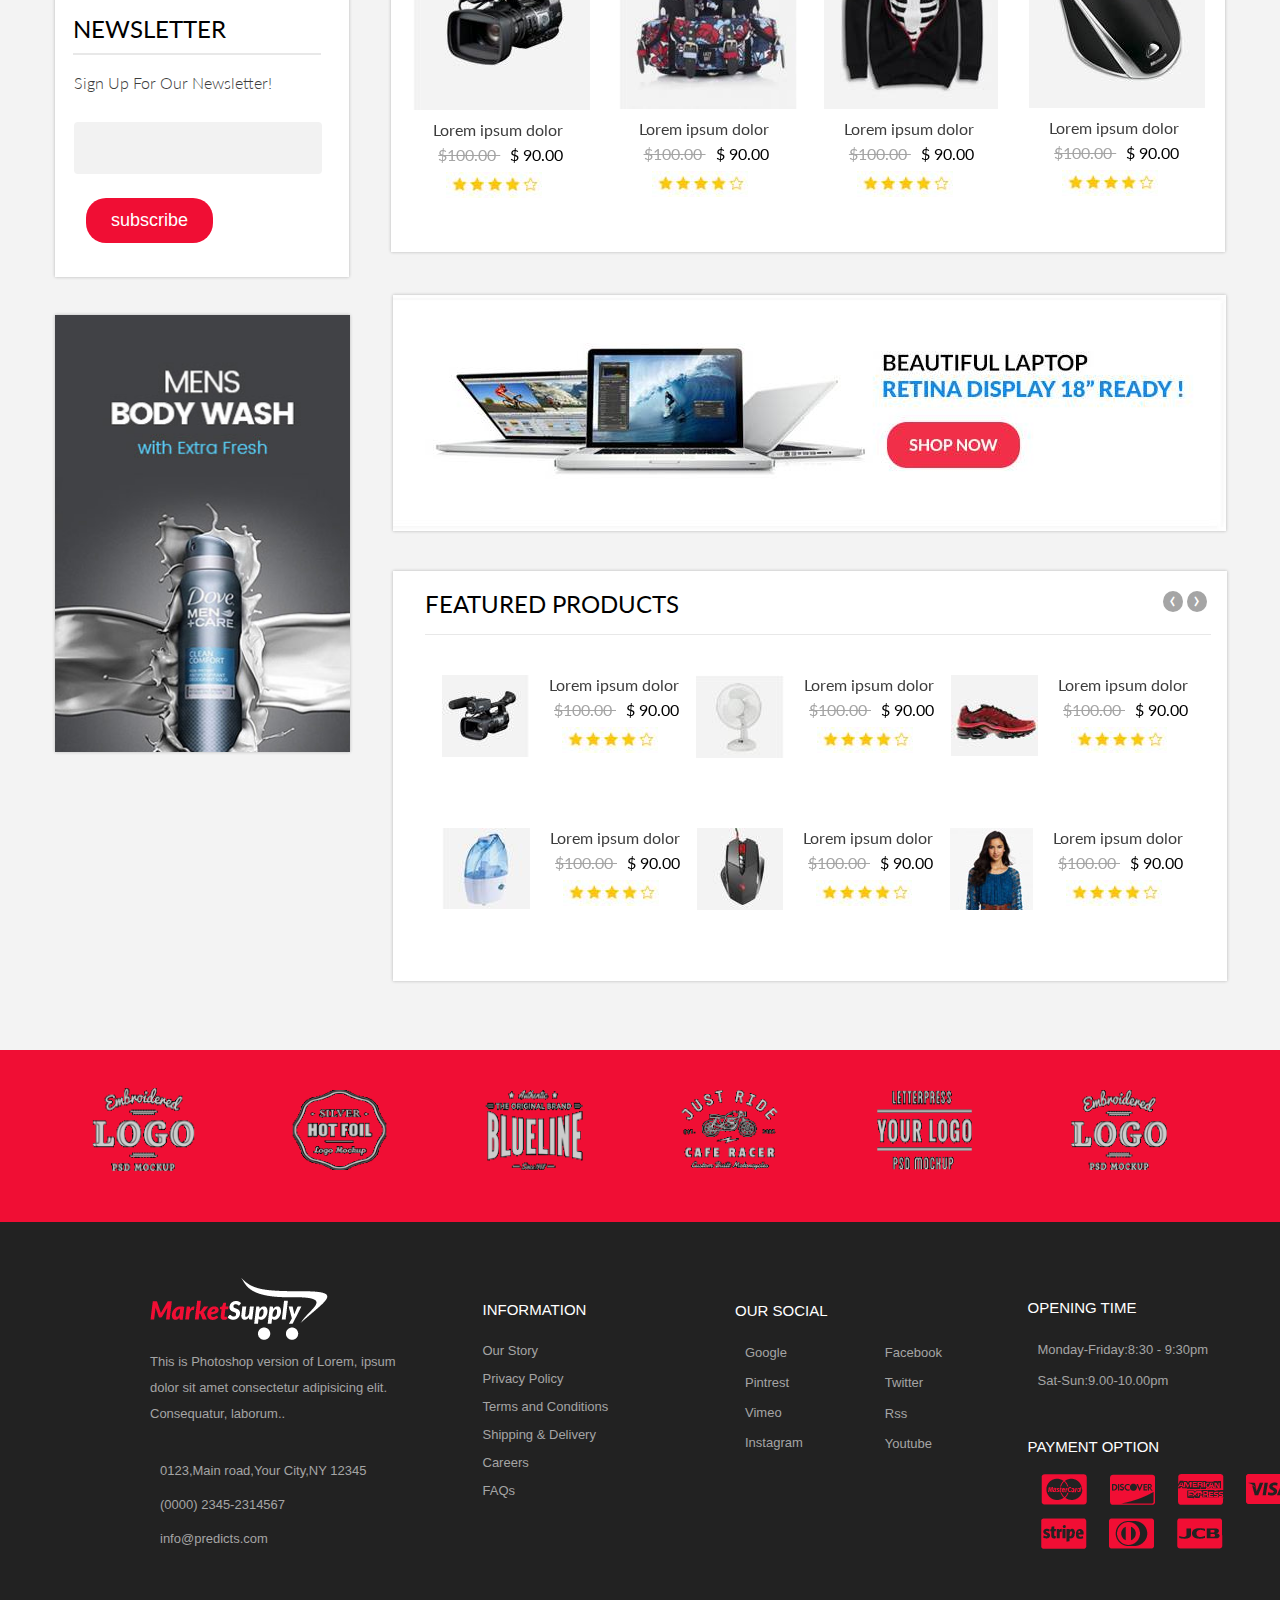
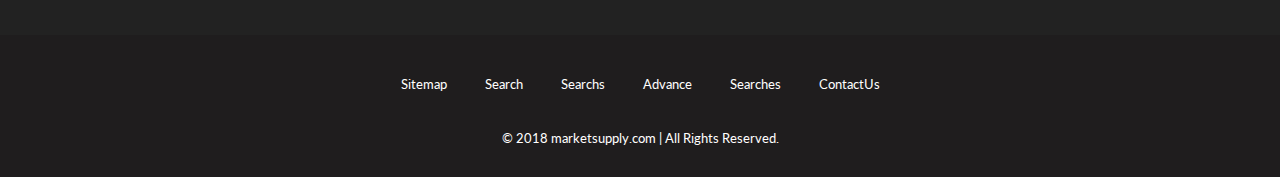
==== commit be28b1cd: "task completed" ====
--- a/home page/index.html
+++ b/home page/index.html
@@ -36,7 +36,7 @@
             </nav> 
             <div class="search-icon">
                 <input type="text" placeholder="Search here..." name="search" class="search">
-                <button type="submit" class="button1 "><img class="btnsearch" src="images/search.png" alt="bar"></button> 
+                <button type="submit" class="button1 "><i class="fas fa-search"></i></button> 
                 <div class="cart"><img class="cart1" src="shopping-cart.png" alt="cart"></div>
                 <div class="first-price"><p class="total">TOTAL<br><span>$600.00</span></p></div>
             </div> 
--- a/home page/css/style.css
+++ b/home page/css/style.css
@@ -159,6 +159,10 @@
     padding-top: 14px;
 
 }
+.fas
+{
+    font-size: 16px;
+}
 .fa-play-circle{
     padding-left: 15px;
     padding-right: 19px;
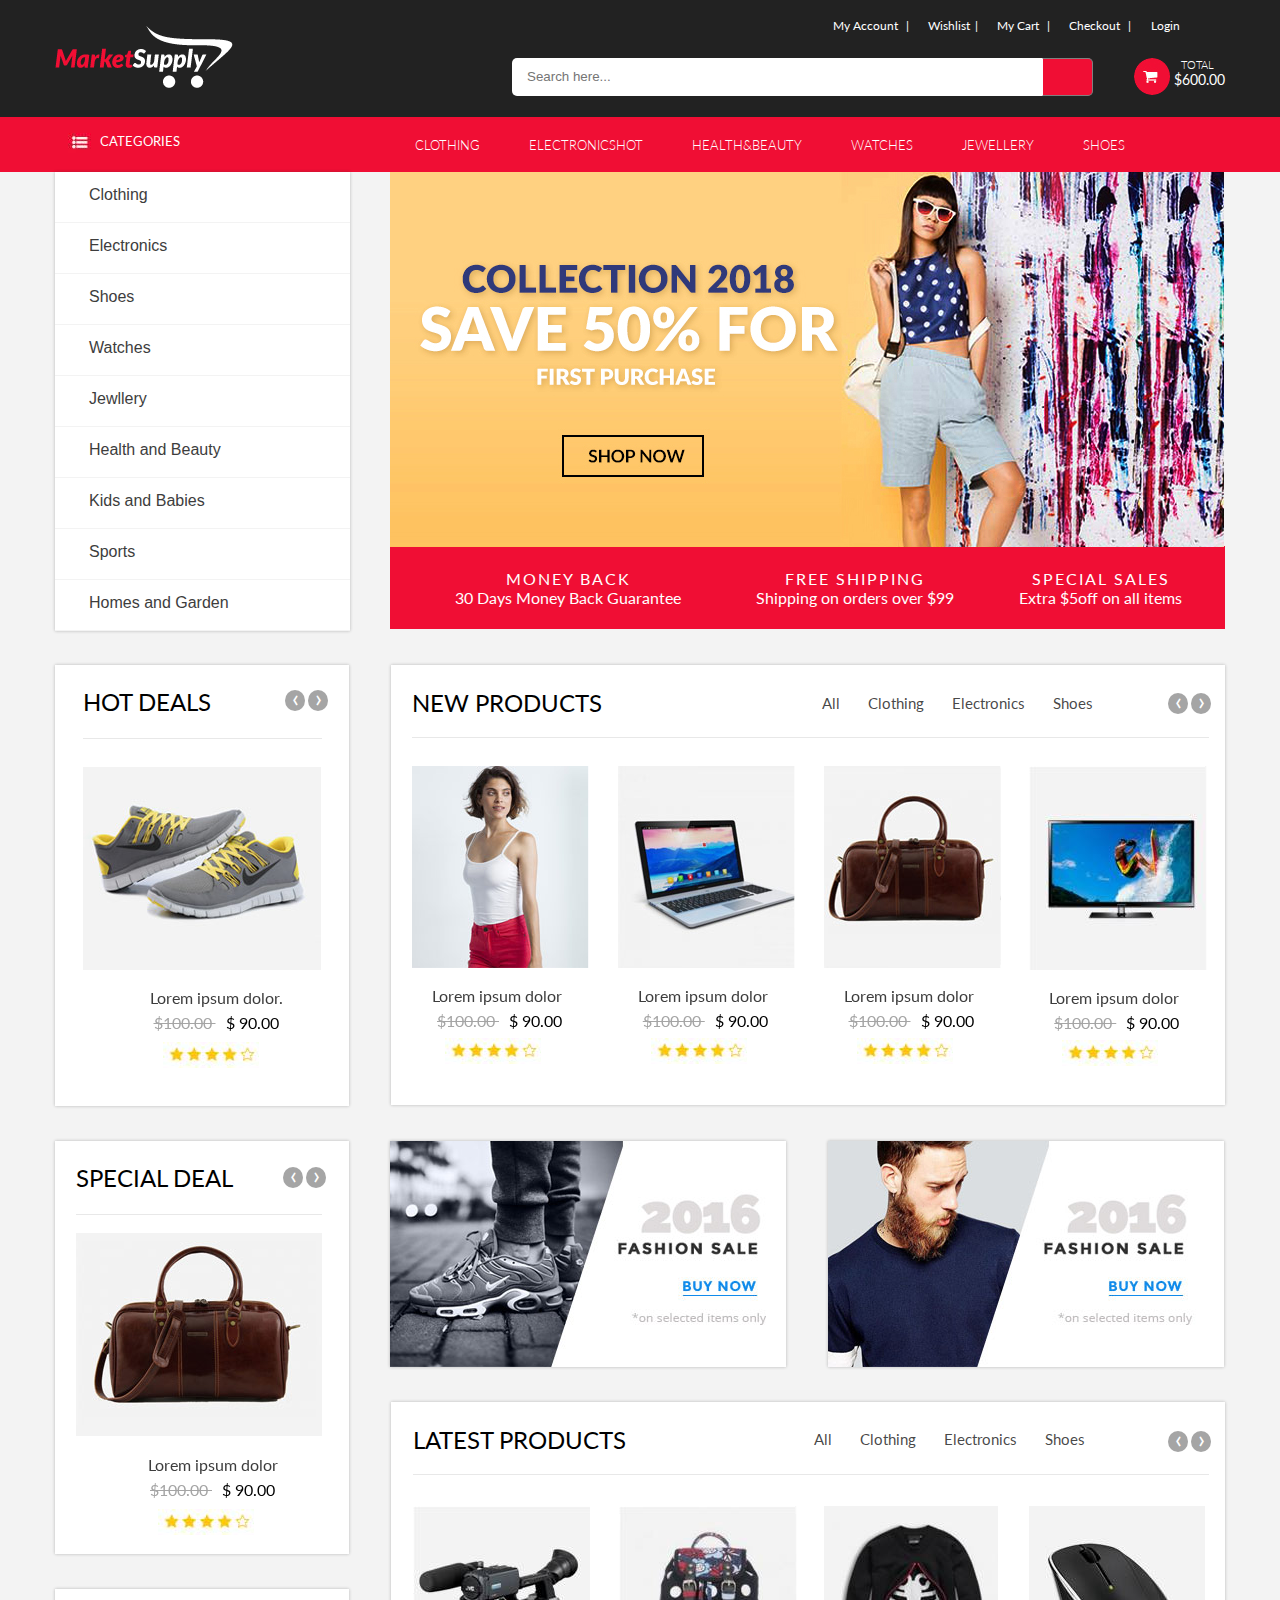
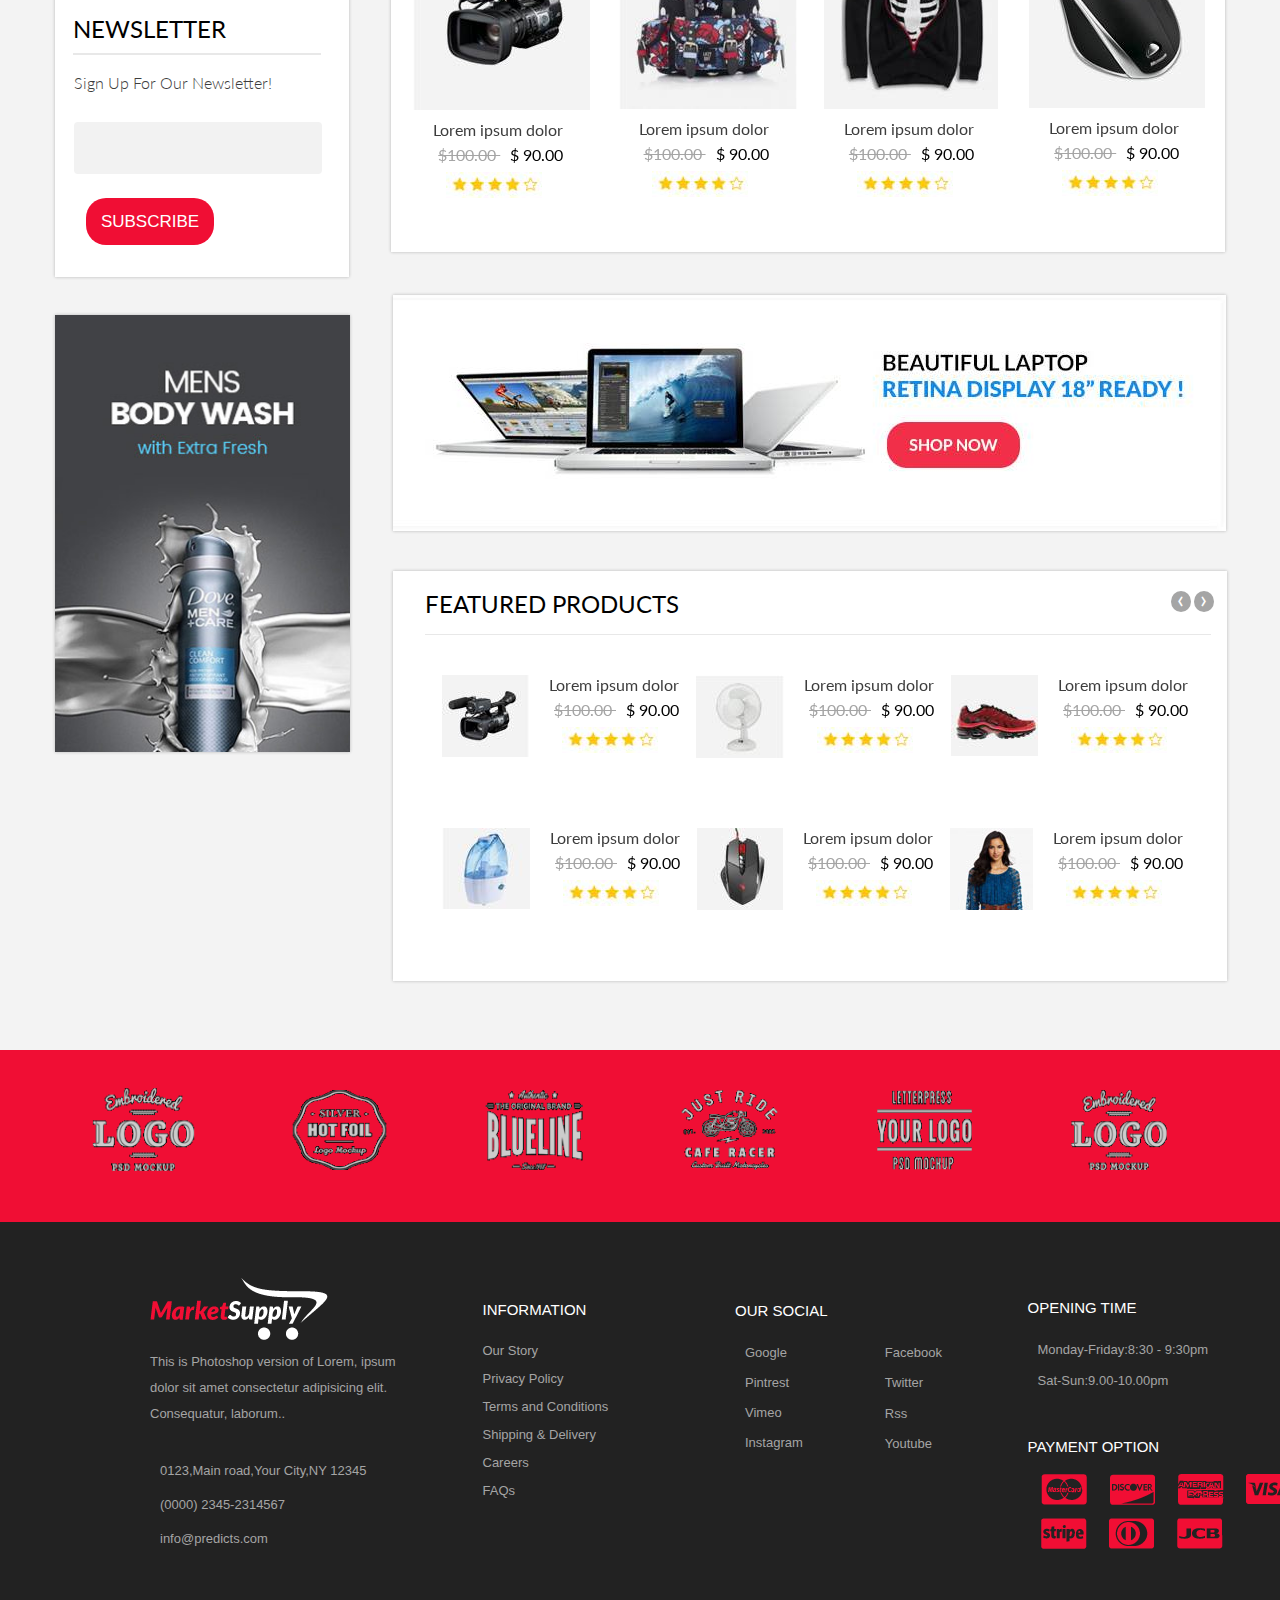
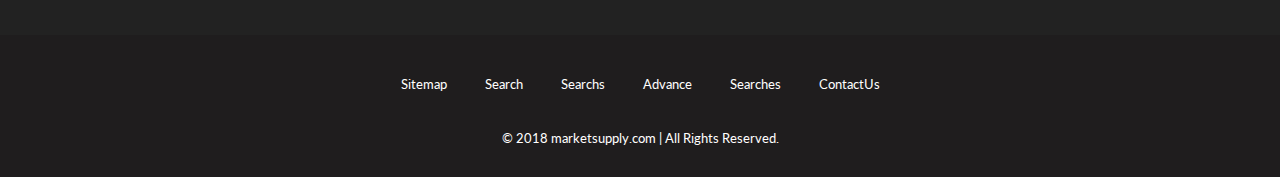
==== commit ccf53ee6: "tasks completed" ====
--- a/home page/index.html
+++ b/home page/index.html
@@ -241,7 +241,7 @@
                     <input type="text" name="details" class="box" placeholder=" ">
                 </div>
                 <div class="button">
-                    <button class="button2">subscribe</button>
+                    <button class="button2">SUBSCRIBE</button>
                 </div>
         </div>
             <div class="fourth-side shadow">
--- a/home page/css/style.css
+++ b/home page/css/style.css
@@ -52,7 +52,7 @@
     
 }
 .search{
-width: 450px;
+width: 531px;
 height: 38px;
 border: none;
 padding-left: 15px; 
@@ -114,7 +114,7 @@
     justify-content: space-between;
     align-items: center;
     height: 55px;
-
+    padding-right: 6rem;
 }
 .category{
     display: flex;
@@ -455,29 +455,34 @@
 }
 
 /* buttons */
-.owl-prev{
+.owl-nav{
     position: absolute;
     bottom: 114%;
     left: 76%;
-    border-radius: 50%;
-    width: 20px;
-    height: 21px;
     border-color:none;
     
 }
 .owl-prev:hover{
     background-color: #f00e34;
+     
 }
 .owl-prev{
      background-color:#a5a5a5;
+     border-radius: 50%;
+     width: 20px;
+     height: 21px;
+     padding-left: 10px;
+     left: 76%;
+     margin-right: 3px;
 }
 .owl-prev span{
     color: #fff;
     font-size: 25px;
     display: block;
     margin-top:-8px;
-}
-.owl-next{
+    
+}
+/* .owl-next{
     position: absolute;
     bottom: 114%;
     left: 85%;
@@ -485,9 +490,13 @@
     width: 20px;
     height: 21px;
     border-color:#a5a5a5;
-}
+} */
 .owl-next{
     background-color: #a5a5a5;
+    border-radius: 50%;
+    width: 20px;
+    height: 21px;
+    left: 78%;
 }
 .owl-next:hover{
     background-color: #f00e34;
@@ -498,14 +507,14 @@
     display: block;
     margin-top:-8px;
 }
-.owl-carousel2 .owl-nav .owl-prev{
-    left: 92%;
+.owl-carousel2 .owl-nav{
+    left: 93%;
     bottom: 112%;
 }
-.owl-carousel2 .owl-nav .owl-next{
+/* .owl-carousel2 .owl-nav{
     left: 95%;
     bottom: 112%;
-}
+} */
 /* .owl-carousel2{
     display: flex;
     flex-direction:column;
@@ -608,13 +617,13 @@
     padding-top: 24px;
 }
 .button2{
-    width:127px;
-    height: 45px;
+    width:128px;
+    height: 47px;
     border-radius: 20px 20px 20px 20px;
     background-color: #f00e34;
     color: #fff;
     border: none;
-    font-size: 18px;
+    font-size: 17px;
 }
 .fourth-section{
     display: flex;
@@ -738,11 +747,8 @@
 .fifth-sub-img6{
     padding-left: 17px;
 }
-.owl-carousel3 .owl-nav .owl-prev{
-    left: 92%;
-}
-.owl-carousel3 .owl-nav .owl-next{
-    left: 95%;
+.owl-carousel3 .owl-nav{
+    left: 93%;
 }
 .shadow{
     box-shadow: 0px 0px 3px rgba(51, 51, 51, 0.315);
